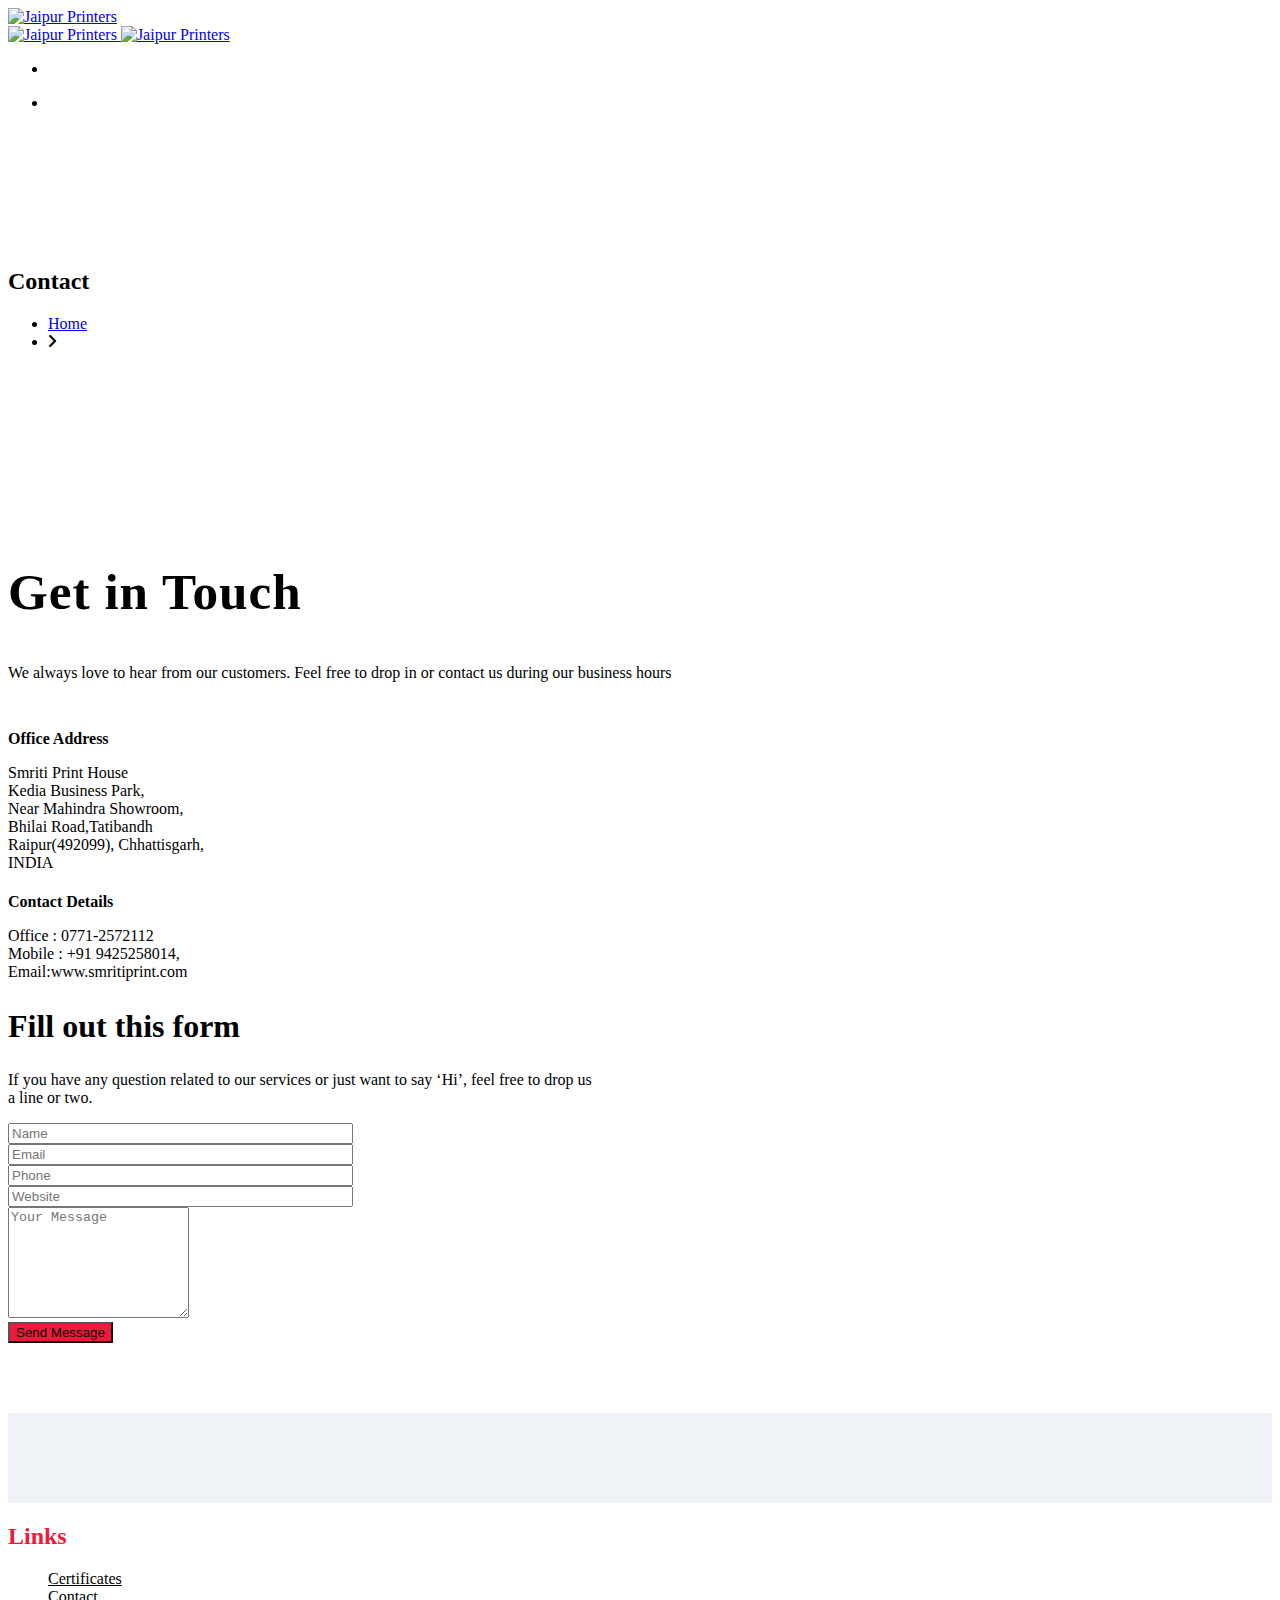
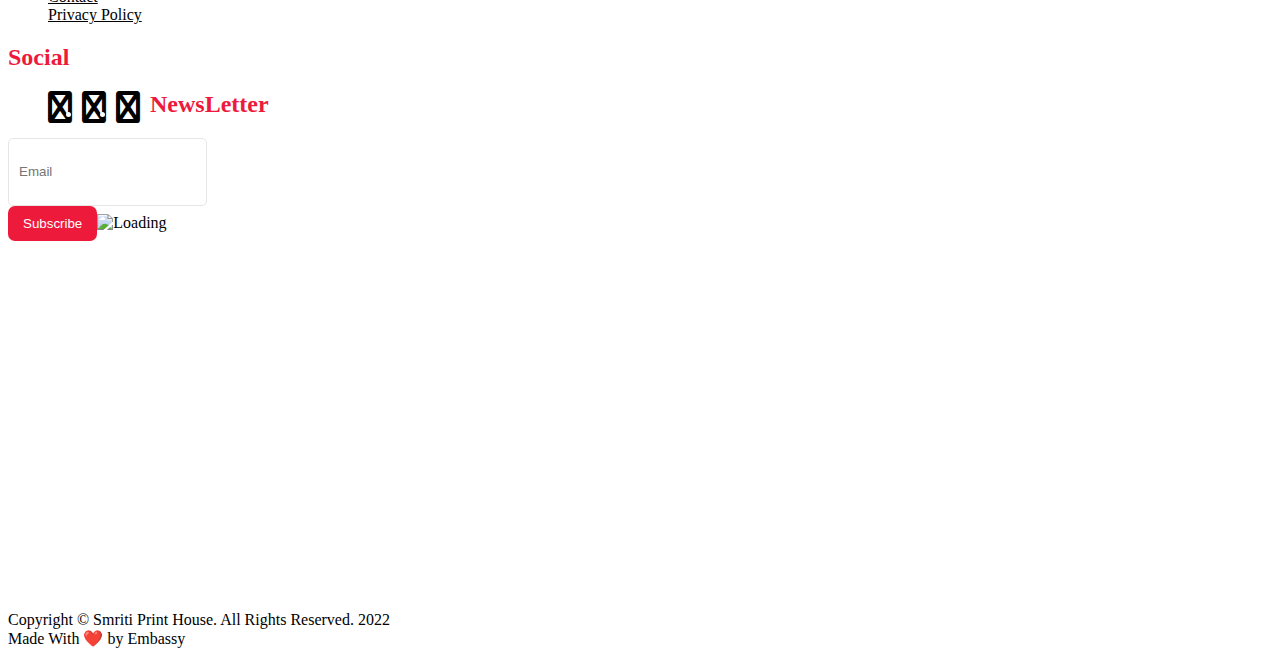
==== contact.html @ 8cc36809 "first commit" ====
<!DOCTYPE html>

<html lang="en-US">
  <head>
    <meta charset="UTF-8" />
    <meta name="viewport" content="width=device-width, initial-scale=1" />
    <link rel="profile" href="http://gmpg.org/xfn/11" />
    <link rel="pingback" href="https://www.jaipurprinters.com/xmlrpc.php" />
    <link
      href="https://fonts.googleapis.com/css2?family=Lato:wght@400;700;900&display=swap"
      rel="stylesheet"
    />
    <title>Contact | Smriti print House</title>
    <meta name="robots" content="max-image-preview:large" />
    <link rel="dns-prefetch" href="//www.googletagmanager.com" />
    <link rel="dns-prefetch" href="//www.google.com" />
    <link rel="dns-prefetch" href="//fonts.googleapis.com" />
    <link rel="dns-prefetch" href="//s.w.org" />
     <link rel="stylesheet" href="https://cdnjs.cloudflare.com/ajax/libs/font-awesome/6.0.0/css/all.min.css"
    integrity="sha512-9usAa10IRO0HhonpyAIVpjrylPvoDwiPUiKdWk5t3PyolY1cOd4DSE0Ga+ri4AuTroPR5aQvXU9xC6qOPnzFeg=="
    crossorigin="anonymous" referrerpolicy="no-referrer" />
    <link
      rel="alternate"
      type="application/rss+xml"
      title="Jaipur Printers &raquo; Feed"
      href="https://www.jaipurprinters.com/feed/"
    />
    <link
      rel="alternate"
      type="application/rss+xml"
      title="Jaipur Printers &raquo; Comments Feed"
      href="https://www.jaipurprinters.com/comments/feed/"
    />
    <script type="text/javascript">
      window._wpemojiSettings = {
        baseUrl: 'https:\/\/s.w.org\/images\/core\/emoji\/13.1.0\/72x72\/',
        ext: '.png',
        svgUrl: 'https:\/\/s.w.org\/images\/core\/emoji\/13.1.0\/svg\/',
        svgExt: '.svg',
        source: {
          concatemoji:
            'https:\/\/www.jaipurprinters.com\/wp-includes\/js\/wp-emoji-release.min.js?ver=5.8.3',
        },
      }
      !(function (e, a, t) {
        var n,
          r,
          o,
          i = a.createElement('canvas'),
          p = i.getContext && i.getContext('2d')
        function s(e, t) {
          var a = String.fromCharCode
          p.clearRect(0, 0, i.width, i.height),
            p.fillText(a.apply(this, e), 0, 0)
          e = i.toDataURL()
          return (
            p.clearRect(0, 0, i.width, i.height),
            p.fillText(a.apply(this, t), 0, 0),
            e === i.toDataURL()
          )
        }
        function c(e) {
          var t = a.createElement('script')
          ;(t.src = e),
            (t.defer = t.type = 'text/javascript'),
            a.getElementsByTagName('head')[0].appendChild(t)
        }
        for (
          o = Array('flag', 'emoji'),
            t.supports = { everything: !0, everythingExceptFlag: !0 },
            r = 0;
          r < o.length;
          r++
        )
          (t.supports[o[r]] = (function (e) {
            if (!p || !p.fillText) return !1
            switch (
              ((p.textBaseline = 'top'), (p.font = '600 32px Arial'), e)
            ) {
              case 'flag':
                return s(
                  [127987, 65039, 8205, 9895, 65039],
                  [127987, 65039, 8203, 9895, 65039]
                )
                  ? !1
                  : !s(
                      [55356, 56826, 55356, 56819],
                      [55356, 56826, 8203, 55356, 56819]
                    ) &&
                      !s(
                        [
                          55356, 57332, 56128, 56423, 56128, 56418, 56128,
                          56421, 56128, 56430, 56128, 56423, 56128, 56447,
                        ],
                        [
                          55356, 57332, 8203, 56128, 56423, 8203, 56128, 56418,
                          8203, 56128, 56421, 8203, 56128, 56430, 8203, 56128,
                          56423, 8203, 56128, 56447,
                        ]
                      )
              case 'emoji':
                return !s(
                  [10084, 65039, 8205, 55357, 56613],
                  [10084, 65039, 8203, 55357, 56613]
                )
            }
            return !1
          })(o[r])),
            (t.supports.everything = t.supports.everything && t.supports[o[r]]),
            'flag' !== o[r] &&
              (t.supports.everythingExceptFlag =
                t.supports.everythingExceptFlag && t.supports[o[r]])
        ;(t.supports.everythingExceptFlag =
          t.supports.everythingExceptFlag && !t.supports.flag),
          (t.DOMReady = !1),
          (t.readyCallback = function () {
            t.DOMReady = !0
          }),
          t.supports.everything ||
            ((n = function () {
              t.readyCallback()
            }),
            a.addEventListener
              ? (a.addEventListener('DOMContentLoaded', n, !1),
                e.addEventListener('load', n, !1))
              : (e.attachEvent('onload', n),
                a.attachEvent('onreadystatechange', function () {
                  'complete' === a.readyState && t.readyCallback()
                })),
            (n = t.source || {}).concatemoji
              ? c(n.concatemoji)
              : n.wpemoji && n.twemoji && (c(n.twemoji), c(n.wpemoji)))
      })(window, document, window._wpemojiSettings)
    </script>
    <style type="text/css">
      img.wp-smiley,
      img.emoji {
        display: inline !important;
        border: none !important;
        box-shadow: none !important;
        height: 1em !important;
        width: 1em !important;
        margin: 0 0.07em !important;
        vertical-align: -0.1em !important;
        background: none !important;
        padding: 0 !important;
      }
    </style>
    <link
      rel="stylesheet"
      id="wp-block-library-css"
      href="https://www.jaipurprinters.com/wp-includes/css/dist/block-library/style.min.css?ver=5.8.3"
      type="text/css"
      media="all"
    />
    <link
      rel="stylesheet"
      id="cp_timeline-cgb-style-css-css"
      href="https://www.jaipurprinters.com/wp-content/plugins/cool-timeline/includes/cool-timeline-block/dist/blocks.style.build.css"
      type="text/css"
      media="all"
    />
    <style id="extendify-utilities-inline-css" type="text/css">
      .ext-absolute {
        position: absolute !important;
      }
      .ext-relative {
        position: relative !important;
      }
      .ext-top-base {
        top: var(--wp--style--block-gap, 1.75rem) !important;
      }
      .ext-top-lg {
        top: var(--extendify--spacing--large) !important;
      }
      .ext--top-base {
        top: calc(var(--wp--style--block-gap, 1.75rem) * -1) !important;
      }
      .ext--top-lg {
        top: calc(var(--extendify--spacing--large) * -1) !important;
      }
      .ext-right-base {
        right: var(--wp--style--block-gap, 1.75rem) !important;
      }
      .ext-right-lg {
        right: var(--extendify--spacing--large) !important;
      }
      .ext--right-base {
        right: calc(var(--wp--style--block-gap, 1.75rem) * -1) !important;
      }
      .ext--right-lg {
        right: calc(var(--extendify--spacing--large) * -1) !important;
      }
      .ext-bottom-base {
        bottom: var(--wp--style--block-gap, 1.75rem) !important;
      }
      .ext-bottom-lg {
        bottom: var(--extendify--spacing--large) !important;
      }
      .ext--bottom-base {
        bottom: calc(var(--wp--style--block-gap, 1.75rem) * -1) !important;
      }
      .ext--bottom-lg {
        bottom: calc(var(--extendify--spacing--large) * -1) !important;
      }
      .ext-left-base {
        left: var(--wp--style--block-gap, 1.75rem) !important;
      }
      .ext-left-lg {
        left: var(--extendify--spacing--large) !important;
      }
      .ext--left-base {
        left: calc(var(--wp--style--block-gap, 1.75rem) * -1) !important;
      }
      .ext--left-lg {
        left: calc(var(--extendify--spacing--large) * -1) !important;
      }
      .ext-order-1 {
        order: 1 !important;
      }
      .ext-order-2 {
        order: 2 !important;
      }
      .ext-col-auto {
        grid-column: auto !important;
      }
      .ext-col-span-1 {
        grid-column: span 1 / span 1 !important;
      }
      .ext-col-span-2 {
        grid-column: span 2 / span 2 !important;
      }
      .ext-col-span-3 {
        grid-column: span 3 / span 3 !important;
      }
      .ext-col-span-4 {
        grid-column: span 4 / span 4 !important;
      }
      .ext-col-span-5 {
        grid-column: span 5 / span 5 !important;
      }
      .ext-col-span-6 {
        grid-column: span 6 / span 6 !important;
      }
      .ext-col-span-7 {
        grid-column: span 7 / span 7 !important;
      }
      .ext-col-span-8 {
        grid-column: span 8 / span 8 !important;
      }
      .ext-col-span-9 {
        grid-column: span 9 / span 9 !important;
      }
      .ext-col-span-10 {
        grid-column: span 10 / span 10 !important;
      }
      .ext-col-span-11 {
        grid-column: span 11 / span 11 !important;
      }
      .ext-col-span-12 {
        grid-column: span 12 / span 12 !important;
      }
      .ext-col-span-full {
        grid-column: 1/-1 !important;
      }
      .ext-col-start-1 {
        grid-column-start: 1 !important;
      }
      .ext-col-start-2 {
        grid-column-start: 2 !important;
      }
      .ext-col-start-3 {
        grid-column-start: 3 !important;
      }
      .ext-col-start-4 {
        grid-column-start: 4 !important;
      }
      .ext-col-start-5 {
        grid-column-start: 5 !important;
      }
      .ext-col-start-6 {
        grid-column-start: 6 !important;
      }
      .ext-col-start-7 {
        grid-column-start: 7 !important;
      }
      .ext-col-start-8 {
        grid-column-start: 8 !important;
      }
      .ext-col-start-9 {
        grid-column-start: 9 !important;
      }
      .ext-col-start-10 {
        grid-column-start: 10 !important;
      }
      .ext-col-start-11 {
        grid-column-start: 11 !important;
      }
      .ext-col-start-12 {
        grid-column-start: 12 !important;
      }
      .ext-col-start-13 {
        grid-column-start: 13 !important;
      }
      .ext-col-start-auto {
        grid-column-start: auto !important;
      }
      .ext-col-end-1 {
        grid-column-end: 1 !important;
      }
      .ext-col-end-2 {
        grid-column-end: 2 !important;
      }
      .ext-col-end-3 {
        grid-column-end: 3 !important;
      }
      .ext-col-end-4 {
        grid-column-end: 4 !important;
      }
      .ext-col-end-5 {
        grid-column-end: 5 !important;
      }
      .ext-col-end-6 {
        grid-column-end: 6 !important;
      }
      .ext-col-end-7 {
        grid-column-end: 7 !important;
      }
      .ext-col-end-8 {
        grid-column-end: 8 !important;
      }
      .ext-col-end-9 {
        grid-column-end: 9 !important;
      }
      .ext-col-end-10 {
        grid-column-end: 10 !important;
      }
      .ext-col-end-11 {
        grid-column-end: 11 !important;
      }
      .ext-col-end-12 {
        grid-column-end: 12 !important;
      }
      .ext-col-end-13 {
        grid-column-end: 13 !important;
      }
      .ext-col-end-auto {
        grid-column-end: auto !important;
      }
      .ext-row-auto {
        grid-row: auto !important;
      }
      .ext-row-span-1 {
        grid-row: span 1 / span 1 !important;
      }
      .ext-row-span-2 {
        grid-row: span 2 / span 2 !important;
      }
      .ext-row-span-3 {
        grid-row: span 3 / span 3 !important;
      }
      .ext-row-span-4 {
        grid-row: span 4 / span 4 !important;
      }
      .ext-row-span-5 {
        grid-row: span 5 / span 5 !important;
      }
      .ext-row-span-6 {
        grid-row: span 6 / span 6 !important;
      }
      .ext-row-span-full {
        grid-row: 1/-1 !important;
      }
      .ext-row-start-1 {
        grid-row-start: 1 !important;
      }
      .ext-row-start-2 {
        grid-row-start: 2 !important;
      }
      .ext-row-start-3 {
        grid-row-start: 3 !important;
      }
      .ext-row-start-4 {
        grid-row-start: 4 !important;
      }
      .ext-row-start-5 {
        grid-row-start: 5 !important;
      }
      .ext-row-start-6 {
        grid-row-start: 6 !important;
      }
      .ext-row-start-7 {
        grid-row-start: 7 !important;
      }
      .ext-row-start-auto {
        grid-row-start: auto !important;
      }
      .ext-row-end-1 {
        grid-row-end: 1 !important;
      }
      .ext-row-end-2 {
        grid-row-end: 2 !important;
      }
      .ext-row-end-3 {
        grid-row-end: 3 !important;
      }
      .ext-row-end-4 {
        grid-row-end: 4 !important;
      }
      .ext-row-end-5 {
        grid-row-end: 5 !important;
      }
      .ext-row-end-6 {
        grid-row-end: 6 !important;
      }
      .ext-row-end-7 {
        grid-row-end: 7 !important;
      }
      .ext-row-end-auto {
        grid-row-end: auto !important;
      }
      .ext-m-0:not([style*='margin']) {
        margin: 0 !important;
      }
      .ext-m-auto:not([style*='margin']) {
        margin: auto !important;
      }
      .ext-m-base:not([style*='margin']) {
        margin: var(--wp--style--block-gap, 1.75rem) !important;
      }
      .ext-m-lg:not([style*='margin']) {
        margin: var(--extendify--spacing--large) !important;
      }
      .ext--m-base:not([style*='margin']) {
        margin: calc(var(--wp--style--block-gap, 1.75rem) * -1) !important;
      }
      .ext--m-lg:not([style*='margin']) {
        margin: calc(var(--extendify--spacing--large) * -1) !important;
      }
      .ext-mx-0:not([style*='margin']) {
        margin-left: 0 !important;
        margin-right: 0 !important;
      }
      .ext-mx-auto:not([style*='margin']) {
        margin-left: auto !important;
        margin-right: auto !important;
      }
      .ext-mx-base:not([style*='margin']) {
        margin-left: var(--wp--style--block-gap, 1.75rem) !important;
        margin-right: var(--wp--style--block-gap, 1.75rem) !important;
      }
      .ext-mx-lg:not([style*='margin']) {
        margin-left: var(--extendify--spacing--large) !important;
        margin-right: var(--extendify--spacing--large) !important;
      }
      .ext--mx-base:not([style*='margin']) {
        margin-left: calc(var(--wp--style--block-gap, 1.75rem) * -1) !important;
        margin-right: calc(
          var(--wp--style--block-gap, 1.75rem) * -1
        ) !important;
      }
      .ext--mx-lg:not([style*='margin']) {
        margin-left: calc(var(--extendify--spacing--large) * -1) !important;
        margin-right: calc(var(--extendify--spacing--large) * -1) !important;
      }
      .ext-my-0:not([style*='margin']) {
        margin-bottom: 0 !important;
        margin-top: 0 !important;
      }
      .ext-my-auto:not([style*='margin']) {
        margin-bottom: auto !important;
        margin-top: auto !important;
      }
      .ext-my-base:not([style*='margin']) {
        margin-bottom: var(--wp--style--block-gap, 1.75rem) !important;
        margin-top: var(--wp--style--block-gap, 1.75rem) !important;
      }
      .ext-my-lg:not([style*='margin']) {
        margin-bottom: var(--extendify--spacing--large) !important;
        margin-top: var(--extendify--spacing--large) !important;
      }
      .ext--my-base:not([style*='margin']) {
        margin-bottom: calc(
          var(--wp--style--block-gap, 1.75rem) * -1
        ) !important;
        margin-top: calc(var(--wp--style--block-gap, 1.75rem) * -1) !important;
      }
      .ext--my-lg:not([style*='margin']) {
        margin-bottom: calc(var(--extendify--spacing--large) * -1) !important;
        margin-top: calc(var(--extendify--spacing--large) * -1) !important;
      }
      .ext-mt-0:not([style*='margin']) {
        margin-top: 0 !important;
      }
      .ext-mt-auto:not([style*='margin']) {
        margin-top: auto !important;
      }
      .ext-mt-base:not([style*='margin']) {
        margin-top: var(--wp--style--block-gap, 1.75rem) !important;
      }
      .ext-mt-lg:not([style*='margin']) {
        margin-top: var(--extendify--spacing--large) !important;
      }
      .ext--mt-base:not([style*='margin']) {
        margin-top: calc(var(--wp--style--block-gap, 1.75rem) * -1) !important;
      }
      .ext--mt-lg:not([style*='margin']) {
        margin-top: calc(var(--extendify--spacing--large) * -1) !important;
      }
      .ext-mr-0:not([style*='margin']) {
        margin-right: 0 !important;
      }
      .ext-mr-auto:not([style*='margin']) {
        margin-right: auto !important;
      }
      .ext-mr-base:not([style*='margin']) {
        margin-right: var(--wp--style--block-gap, 1.75rem) !important;
      }
      .ext-mr-lg:not([style*='margin']) {
        margin-right: var(--extendify--spacing--large) !important;
      }
      .ext--mr-base:not([style*='margin']) {
        margin-right: calc(
          var(--wp--style--block-gap, 1.75rem) * -1
        ) !important;
      }
      .ext--mr-lg:not([style*='margin']) {
        margin-right: calc(var(--extendify--spacing--large) * -1) !important;
      }
      .ext-mb-0:not([style*='margin']) {
        margin-bottom: 0 !important;
      }
      .ext-mb-auto:not([style*='margin']) {
        margin-bottom: auto !important;
      }
      .ext-mb-base:not([style*='margin']) {
        margin-bottom: var(--wp--style--block-gap, 1.75rem) !important;
      }
      .ext-mb-lg:not([style*='margin']) {
        margin-bottom: var(--extendify--spacing--large) !important;
      }
      .ext--mb-base:not([style*='margin']) {
        margin-bottom: calc(
          var(--wp--style--block-gap, 1.75rem) * -1
        ) !important;
      }
      .ext--mb-lg:not([style*='margin']) {
        margin-bottom: calc(var(--extendify--spacing--large) * -1) !important;
      }
      .ext-ml-0:not([style*='margin']) {
        margin-left: 0 !important;
      }
      .ext-ml-auto:not([style*='margin']) {
        margin-left: auto !important;
      }
      .ext-ml-base:not([style*='margin']) {
        margin-left: var(--wp--style--block-gap, 1.75rem) !important;
      }
      .ext-ml-lg:not([style*='margin']) {
        margin-left: var(--extendify--spacing--large) !important;
      }
      .ext--ml-base:not([style*='margin']) {
        margin-left: calc(var(--wp--style--block-gap, 1.75rem) * -1) !important;
      }
      .ext--ml-lg:not([style*='margin']) {
        margin-left: calc(var(--extendify--spacing--large) * -1) !important;
      }
      .ext-block {
        display: block !important;
      }
      .ext-inline-block {
        display: inline-block !important;
      }
      .ext-inline {
        display: inline !important;
      }
      .ext-flex {
        display: flex !important;
      }
      .ext-inline-flex {
        display: inline-flex !important;
      }
      .ext-grid {
        display: grid !important;
      }
      .ext-inline-grid {
        display: inline-grid !important;
      }
      .ext-hidden {
        display: none !important;
      }
      .ext-w-auto {
        width: auto !important;
      }
      .ext-w-full {
        width: 100% !important;
      }
      .ext-max-w-full {
        max-width: 100% !important;
      }
      .ext-flex-1 {
        flex: 1 1 0% !important;
      }
      .ext-flex-auto {
        flex: 1 1 auto !important;
      }
      .ext-flex-initial {
        flex: 0 1 auto !important;
      }
      .ext-flex-none {
        flex: none !important;
      }
      .ext-flex-shrink-0 {
        flex-shrink: 0 !important;
      }
      .ext-flex-shrink {
        flex-shrink: 1 !important;
      }
      .ext-flex-grow-0 {
        flex-grow: 0 !important;
      }
      .ext-flex-grow {
        flex-grow: 1 !important;
      }
      .ext-list-none {
        list-style-type: none !important;
      }
      .ext-grid-cols-1 {
        grid-template-columns: repeat(1, minmax(0, 1fr)) !important;
      }
      .ext-grid-cols-2 {
        grid-template-columns: repeat(2, minmax(0, 1fr)) !important;
      }
      .ext-grid-cols-3 {
        grid-template-columns: repeat(3, minmax(0, 1fr)) !important;
      }
      .ext-grid-cols-4 {
        grid-template-columns: repeat(4, minmax(0, 1fr)) !important;
      }
      .ext-grid-cols-5 {
        grid-template-columns: repeat(5, minmax(0, 1fr)) !important;
      }
      .ext-grid-cols-6 {
        grid-template-columns: repeat(6, minmax(0, 1fr)) !important;
      }
      .ext-grid-cols-7 {
        grid-template-columns: repeat(7, minmax(0, 1fr)) !important;
      }
      .ext-grid-cols-8 {
        grid-template-columns: repeat(8, minmax(0, 1fr)) !important;
      }
      .ext-grid-cols-9 {
        grid-template-columns: repeat(9, minmax(0, 1fr)) !important;
      }
      .ext-grid-cols-10 {
        grid-template-columns: repeat(10, minmax(0, 1fr)) !important;
      }
      .ext-grid-cols-11 {
        grid-template-columns: repeat(11, minmax(0, 1fr)) !important;
      }
      .ext-grid-cols-12 {
        grid-template-columns: repeat(12, minmax(0, 1fr)) !important;
      }
      .ext-grid-cols-none {
        grid-template-columns: none !important;
      }
      .ext-grid-rows-1 {
        grid-template-rows: repeat(1, minmax(0, 1fr)) !important;
      }
      .ext-grid-rows-2 {
        grid-template-rows: repeat(2, minmax(0, 1fr)) !important;
      }
      .ext-grid-rows-3 {
        grid-template-rows: repeat(3, minmax(0, 1fr)) !important;
      }
      .ext-grid-rows-4 {
        grid-template-rows: repeat(4, minmax(0, 1fr)) !important;
      }
      .ext-grid-rows-5 {
        grid-template-rows: repeat(5, minmax(0, 1fr)) !important;
      }
      .ext-grid-rows-6 {
        grid-template-rows: repeat(6, minmax(0, 1fr)) !important;
      }
      .ext-grid-rows-none {
        grid-template-rows: none !important;
      }
      .ext-flex-row {
        flex-direction: row !important;
      }
      .ext-flex-row-reverse {
        flex-direction: row-reverse !important;
      }
      .ext-flex-col {
        flex-direction: column !important;
      }
      .ext-flex-col-reverse {
        flex-direction: column-reverse !important;
      }
      .ext-flex-wrap {
        flex-wrap: wrap !important;
      }
      .ext-flex-wrap-reverse {
        flex-wrap: wrap-reverse !important;
      }
      .ext-flex-nowrap {
        flex-wrap: nowrap !important;
      }
      .ext-items-start {
        align-items: flex-start !important;
      }
      .ext-items-end {
        align-items: flex-end !important;
      }
      .ext-items-center {
        align-items: center !important;
      }
      .ext-items-baseline {
        align-items: baseline !important;
      }
      .ext-items-stretch {
        align-items: stretch !important;
      }
      .ext-justify-start {
        justify-content: flex-start !important;
      }
      .ext-justify-end {
        justify-content: flex-end !important;
      }
      .ext-justify-center {
        justify-content: center !important;
      }
      .ext-justify-between {
        justify-content: space-between !important;
      }
      .ext-justify-around {
        justify-content: space-around !important;
      }
      .ext-justify-evenly {
        justify-content: space-evenly !important;
      }
      .ext-justify-items-start {
        justify-items: start !important;
      }
      .ext-justify-items-end {
        justify-items: end !important;
      }
      .ext-justify-items-center {
        justify-items: center !important;
      }
      .ext-justify-items-stretch {
        justify-items: stretch !important;
      }
      .ext-gap-0 {
        gap: 0 !important;
      }
      .ext-gap-base {
        gap: var(--wp--style--block-gap, 1.75rem) !important;
      }
      .ext-gap-lg {
        gap: var(--extendify--spacing--large) !important;
      }
      .ext-gap-x-0 {
        -moz-column-gap: 0 !important;
        column-gap: 0 !important;
      }
      .ext-gap-x-base {
        -moz-column-gap: var(--wp--style--block-gap, 1.75rem) !important;
        column-gap: var(--wp--style--block-gap, 1.75rem) !important;
      }
      .ext-gap-x-lg {
        -moz-column-gap: var(--extendify--spacing--large) !important;
        column-gap: var(--extendify--spacing--large) !important;
      }
      .ext-gap-y-0 {
        row-gap: 0 !important;
      }
      .ext-gap-y-base {
        row-gap: var(--wp--style--block-gap, 1.75rem) !important;
      }
      .ext-gap-y-lg {
        row-gap: var(--extendify--spacing--large) !important;
      }
      .ext-justify-self-auto {
        justify-self: auto !important;
      }
      .ext-justify-self-start {
        justify-self: start !important;
      }
      .ext-justify-self-end {
        justify-self: end !important;
      }
      .ext-justify-self-center {
        justify-self: center !important;
      }
      .ext-justify-self-stretch {
        justify-self: stretch !important;
      }
      .ext-rounded-none {
        border-radius: 0 !important;
      }
      .ext-rounded-full {
        border-radius: 9999px !important;
      }
      .ext-rounded-t-none {
        border-top-left-radius: 0 !important;
        border-top-right-radius: 0 !important;
      }
      .ext-rounded-t-full {
        border-top-left-radius: 9999px !important;
        border-top-right-radius: 9999px !important;
      }
      .ext-rounded-r-none {
        border-bottom-right-radius: 0 !important;
        border-top-right-radius: 0 !important;
      }
      .ext-rounded-r-full {
        border-bottom-right-radius: 9999px !important;
        border-top-right-radius: 9999px !important;
      }
      .ext-rounded-b-none {
        border-bottom-left-radius: 0 !important;
        border-bottom-right-radius: 0 !important;
      }
      .ext-rounded-b-full {
        border-bottom-left-radius: 9999px !important;
        border-bottom-right-radius: 9999px !important;
      }
      .ext-rounded-l-none {
        border-bottom-left-radius: 0 !important;
        border-top-left-radius: 0 !important;
      }
      .ext-rounded-l-full {
        border-bottom-left-radius: 9999px !important;
        border-top-left-radius: 9999px !important;
      }
      .ext-rounded-tl-none {
        border-top-left-radius: 0 !important;
      }
      .ext-rounded-tl-full {
        border-top-left-radius: 9999px !important;
      }
      .ext-rounded-tr-none {
        border-top-right-radius: 0 !important;
      }
      .ext-rounded-tr-full {
        border-top-right-radius: 9999px !important;
      }
      .ext-rounded-br-none {
        border-bottom-right-radius: 0 !important;
      }
      .ext-rounded-br-full {
        border-bottom-right-radius: 9999px !important;
      }
      .ext-rounded-bl-none {
        border-bottom-left-radius: 0 !important;
      }
      .ext-rounded-bl-full {
        border-bottom-left-radius: 9999px !important;
      }
      .ext-border-0 {
        border-width: 0 !important;
      }
      .ext-border-t-0 {
        border-top-width: 0 !important;
      }
      .ext-border-r-0 {
        border-right-width: 0 !important;
      }
      .ext-border-b-0 {
        border-bottom-width: 0 !important;
      }
      .ext-border-l-0 {
        border-left-width: 0 !important;
      }
      .ext-p-0:not([style*='padding']) {
        padding: 0 !important;
      }
      .ext-p-base:not([style*='padding']) {
        padding: var(--wp--style--block-gap, 1.75rem) !important;
      }
      .ext-p-lg:not([style*='padding']) {
        padding: var(--extendify--spacing--large) !important;
      }
      .ext-px-0:not([style*='padding']) {
        padding-left: 0 !important;
        padding-right: 0 !important;
      }
      .ext-px-base:not([style*='padding']) {
        padding-left: var(--wp--style--block-gap, 1.75rem) !important;
        padding-right: var(--wp--style--block-gap, 1.75rem) !important;
      }
      .ext-px-lg:not([style*='padding']) {
        padding-left: var(--extendify--spacing--large) !important;
        padding-right: var(--extendify--spacing--large) !important;
      }
      .ext-py-0:not([style*='padding']) {
        padding-bottom: 0 !important;
        padding-top: 0 !important;
      }
      .ext-py-base:not([style*='padding']) {
        padding-bottom: var(--wp--style--block-gap, 1.75rem) !important;
        padding-top: var(--wp--style--block-gap, 1.75rem) !important;
      }
      .ext-py-lg:not([style*='padding']) {
        padding-bottom: var(--extendify--spacing--large) !important;
        padding-top: var(--extendify--spacing--large) !important;
      }
      .ext-pt-0:not([style*='padding']) {
        padding-top: 0 !important;
      }
      .ext-pt-base:not([style*='padding']) {
        padding-top: var(--wp--style--block-gap, 1.75rem) !important;
      }
      .ext-pt-lg:not([style*='padding']) {
        padding-top: var(--extendify--spacing--large) !important;
      }
      .ext-pr-0:not([style*='padding']) {
        padding-right: 0 !important;
      }
      .ext-pr-base:not([style*='padding']) {
        padding-right: var(--wp--style--block-gap, 1.75rem) !important;
      }
      .ext-pr-lg:not([style*='padding']) {
        padding-right: var(--extendify--spacing--large) !important;
      }
      .ext-pb-0:not([style*='padding']) {
        padding-bottom: 0 !important;
      }
      .ext-pb-base:not([style*='padding']) {
        padding-bottom: var(--wp--style--block-gap, 1.75rem) !important;
      }
      .ext-pb-lg:not([style*='padding']) {
        padding-bottom: var(--extendify--spacing--large) !important;
      }
      .ext-pl-0:not([style*='padding']) {
        padding-left: 0 !important;
      }
      .ext-pl-base:not([style*='padding']) {
        padding-left: var(--wp--style--block-gap, 1.75rem) !important;
      }
      .ext-pl-lg:not([style*='padding']) {
        padding-left: var(--extendify--spacing--large) !important;
      }
      .ext-text-left {
        text-align: left !important;
      }
      .ext-text-center {
        text-align: center !important;
      }
      .ext-text-right {
        text-align: right !important;
      }
      .ext-leading-none {
        line-height: 1 !important;
      }
      .ext-leading-tight {
        line-height: 1.25 !important;
      }
      .ext-leading-snug {
        line-height: 1.375 !important;
      }
      .ext-leading-normal {
        line-height: 1.5 !important;
      }
      .ext-leading-relaxed {
        line-height: 1.625 !important;
      }
      .ext-leading-loose {
        line-height: 2 !important;
      }
      .clip-path--rhombus img {
        -webkit-clip-path: polygon(15% 6%, 80% 29%, 84% 93%, 23% 69%);
        clip-path: polygon(15% 6%, 80% 29%, 84% 93%, 23% 69%);
      }
      .clip-path--diamond img {
        -webkit-clip-path: polygon(5% 29%, 60% 2%, 91% 64%, 36% 89%);
        clip-path: polygon(5% 29%, 60% 2%, 91% 64%, 36% 89%);
      }
      .clip-path--rhombus-alt img {
        -webkit-clip-path: polygon(14% 9%, 85% 24%, 91% 89%, 19% 76%);
        clip-path: polygon(14% 9%, 85% 24%, 91% 89%, 19% 76%);
      }
      .wp-block-columns[class*='fullwidth-cols'] {
        margin-bottom: unset;
      }
      .wp-block-column.editor\:pointer-events-none {
        margin-bottom: 0 !important;
        margin-top: 0 !important;
      }
      .is-root-container.block-editor-block-list__layout
        > [data-align='full']:not(:first-of-type)
        > .wp-block-column.editor\:pointer-events-none,
      .is-root-container.block-editor-block-list__layout
        > [data-align='wide']
        > .wp-block-column.editor\:pointer-events-none {
        margin-top: calc(var(--wp--style--block-gap, 28px) * -1) !important;
      }
      .ext .wp-block-columns .wp-block-column[style*='padding'] {
        padding-left: 0 !important;
        padding-right: 0 !important;
      }
      .ext
        .wp-block-columns
        + .wp-block-columns:not([class*='mt-']):not([class*='my-']):not([style*='margin']) {
        margin-top: 0 !important;
      }
      [class*='fullwidth-cols'] .wp-block-column:first-child,
      [class*='fullwidth-cols'] .wp-block-group:first-child {
        margin-top: 0;
      }
      [class*='fullwidth-cols'] .wp-block-column:last-child,
      [class*='fullwidth-cols'] .wp-block-group:last-child {
        margin-bottom: 0;
      }
      [class*='fullwidth-cols'] .wp-block-column:first-child > *,
      [class*='fullwidth-cols'] .wp-block-column > :first-child {
        margin-top: 0;
      }
      .ext .is-not-stacked-on-mobile .wp-block-column,
      [class*='fullwidth-cols'] .wp-block-column > :last-child {
        margin-bottom: 0;
      }
      .wp-block-columns[class*='fullwidth-cols']:not(.is-not-stacked-on-mobile)
        > .wp-block-column:not(:last-child) {
        margin-bottom: var(--wp--style--block-gap, 1.75rem);
      }
      @media (min-width: 782px) {
        .wp-block-columns[class*='fullwidth-cols']:not(.is-not-stacked-on-mobile)
          > .wp-block-column:not(:last-child) {
          margin-bottom: 0;
        }
      }
      .wp-block-columns[class*='fullwidth-cols'].is-not-stacked-on-mobile
        > .wp-block-column {
        margin-bottom: 0 !important;
      }
      @media (min-width: 600px) and (max-width: 781px) {
        .wp-block-columns[class*='fullwidth-cols']:not(.is-not-stacked-on-mobile)
          > .wp-block-column:nth-child(2n) {
          margin-left: var(--wp--style--block-gap, 2em);
        }
      }
      @media (max-width: 781px) {
        .tablet\:fullwidth-cols.wp-block-columns:not(.is-not-stacked-on-mobile) {
          flex-wrap: wrap;
        }
        .tablet\:fullwidth-cols.wp-block-columns:not(.is-not-stacked-on-mobile)
          > .wp-block-column,
        .tablet\:fullwidth-cols.wp-block-columns:not(.is-not-stacked-on-mobile)
          > .wp-block-column:not([style*='margin']) {
          margin-left: 0 !important;
        }
        .tablet\:fullwidth-cols.wp-block-columns:not(.is-not-stacked-on-mobile)
          > .wp-block-column {
          flex-basis: 100% !important;
        }
      }
      @media (max-width: 1079px) {
        .desktop\:fullwidth-cols.wp-block-columns:not(.is-not-stacked-on-mobile) {
          flex-wrap: wrap;
        }
        .desktop\:fullwidth-cols.wp-block-columns:not(.is-not-stacked-on-mobile)
          > .wp-block-column,
        .desktop\:fullwidth-cols.wp-block-columns:not(.is-not-stacked-on-mobile)
          > .wp-block-column:not([style*='margin']) {
          margin-left: 0 !important;
        }
        .desktop\:fullwidth-cols.wp-block-columns:not(.is-not-stacked-on-mobile)
          > .wp-block-column {
          flex-basis: 100% !important;
        }
        .desktop\:fullwidth-cols.wp-block-columns:not(.is-not-stacked-on-mobile)
          > .wp-block-column:not(:last-child) {
          margin-bottom: var(--wp--style--block-gap, 1.75rem) !important;
        }
      }
      .direction-rtl {
        direction: rtl;
      }
      .direction-ltr {
        direction: ltr;
      }
      .is-style-inline-list {
        padding-left: 0 !important;
      }
      .is-style-inline-list li {
        list-style-type: none !important;
      }
      @media (min-width: 782px) {
        .is-style-inline-list li {
          display: inline !important;
          margin-right: var(--wp--style--block-gap, 1.75rem) !important;
        }
      }
      @media (min-width: 782px) {
        .is-style-inline-list li:first-child {
          margin-left: 0 !important;
        }
      }
      @media (min-width: 782px) {
        .is-style-inline-list li:last-child {
          margin-right: 0 !important;
        }
      }
      .bring-to-front {
        position: relative;
        z-index: 10;
      }
      .text-stroke {
        -webkit-text-stroke-color: var(--wp--preset--color--background);
      }
      .text-stroke,
      .text-stroke--primary {
        -webkit-text-stroke-width: var(
          --wp--custom--typography--text-stroke-width,
          2px
        );
      }
      .text-stroke--primary {
        -webkit-text-stroke-color: var(--wp--preset--color--primary);
      }
      .text-stroke--secondary {
        -webkit-text-stroke-width: var(
          --wp--custom--typography--text-stroke-width,
          2px
        );
        -webkit-text-stroke-color: var(--wp--preset--color--secondary);
      }
      .editor\:no-caption .block-editor-rich-text__editable {
        display: none !important;
      }
      .editor\:no-inserter
        .wp-block-column:not(.is-selected)
        > .block-list-appender,
      .editor\:no-inserter
        .wp-block-cover__inner-container
        > .block-list-appender,
      .editor\:no-inserter
        .wp-block-group__inner-container
        > .block-list-appender,
      .editor\:no-inserter > .block-list-appender {
        display: none;
      }
      .editor\:no-resize .components-resizable-box__handle,
      .editor\:no-resize .components-resizable-box__handle:after,
      .editor\:no-resize .components-resizable-box__side-handle:before {
        display: none;
        pointer-events: none;
      }
      .editor\:no-resize .components-resizable-box__container {
        display: block;
      }
      .editor\:pointer-events-none {
        pointer-events: none;
      }
      .is-style-angled {
        justify-content: flex-end;
      }
      .ext .is-style-angled > [class*='_inner-container'],
      .is-style-angled {
        align-items: center;
      }
      .is-style-angled .wp-block-cover__image-background,
      .is-style-angled .wp-block-cover__video-background {
        -webkit-clip-path: polygon(0 0, 30% 0, 50% 100%, 0 100%);
        clip-path: polygon(0 0, 30% 0, 50% 100%, 0 100%);
        z-index: 1;
      }
      @media (min-width: 782px) {
        .is-style-angled .wp-block-cover__image-background,
        .is-style-angled .wp-block-cover__video-background {
          -webkit-clip-path: polygon(0 0, 55% 0, 65% 100%, 0 100%);
          clip-path: polygon(0 0, 55% 0, 65% 100%, 0 100%);
        }
      }
      .has-foreground-color {
        color: var(--wp--preset--color--foreground, #000) !important;
      }
      .has-foreground-background-color {
        background-color: var(--wp--preset--color--foreground, #000) !important;
      }
      .has-background-color {
        color: var(--wp--preset--color--background, #fff) !important;
      }
      .has-background-background-color {
        background-color: var(--wp--preset--color--background, #fff) !important;
      }
      .has-primary-color {
        color: var(--wp--preset--color--primary, #4b5563) !important;
      }
      .has-primary-background-color {
        background-color: var(--wp--preset--color--primary, #4b5563) !important;
      }
      .has-secondary-color {
        color: var(--wp--preset--color--secondary, #9ca3af) !important;
      }
      .has-secondary-background-color {
        background-color: var(
          --wp--preset--color--secondary,
          #9ca3af
        ) !important;
      }
      .ext.has-text-color h1,
      .ext.has-text-color h2,
      .ext.has-text-color h3,
      .ext.has-text-color h4,
      .ext.has-text-color h5,
      .ext.has-text-color h6,
      .ext.has-text-color p {
        color: currentColor;
      }
      .has-white-color {
        color: var(--wp--preset--color--white, #fff) !important;
      }
      .has-black-color {
        color: var(--wp--preset--color--black, #000) !important;
      }
      .has-ext-foreground-background-color {
        background-color: var(
          --wp--preset--color--foreground,
          var(--wp--preset--color--black, #000)
        ) !important;
      }
      .has-ext-primary-background-color {
        background-color: var(
          --wp--preset--color--primary,
          var(--wp--preset--color--cyan-bluish-gray, #000)
        ) !important;
      }
      .wp-block-button__link.has-black-background-color {
        border-color: var(--wp--preset--color--black, #000);
      }
      .wp-block-button__link.has-white-background-color {
        border-color: var(--wp--preset--color--white, #fff);
      }
      .has-ext-small-font-size {
        font-size: var(--wp--preset--font-size--ext-small) !important;
      }
      .has-ext-medium-font-size {
        font-size: var(--wp--preset--font-size--ext-medium) !important;
      }
      .has-ext-large-font-size {
        font-size: var(--wp--preset--font-size--ext-large) !important;
        line-height: 1.2;
      }
      .has-ext-x-large-font-size {
        font-size: var(--wp--preset--font-size--ext-x-large) !important;
        line-height: 1;
      }
      .has-ext-xx-large-font-size {
        font-size: var(--wp--preset--font-size--ext-xx-large) !important;
        line-height: 1;
      }
      .has-ext-x-large-font-size:not([style*='line-height']),
      .has-ext-xx-large-font-size:not([style*='line-height']) {
        line-height: 1.1;
      }
      .ext .wp-block-group > * {
        margin-bottom: 0;
        margin-top: 0;
      }
      .ext .wp-block-group > * + * {
        margin-bottom: 0;
      }
      .ext .wp-block-group > * + *,
      .ext h2 {
        margin-top: var(--wp--style--block-gap, 1.75rem);
      }
      .ext h2 {
        margin-bottom: var(--wp--style--block-gap, 1.75rem);
      }
      .has-ext-x-large-font-size + h3,
      .has-ext-x-large-font-size + p {
        margin-top: 0.5rem;
      }
      .ext .wp-block-buttons > .wp-block-button.wp-block-button__width-25 {
        min-width: 12rem;
        width: calc(25% - var(--wp--style--block-gap, 0.5em) * 0.75);
      }
      .ext .ext-grid > [class*='_inner-container'] {
        display: grid;
      }
      .ext > [class*='_inner-container'] > .ext-grid:not([class*='columns']),
      .ext
        > [class*='_inner-container']
        > .wp-block
        > .ext-grid:not([class*='columns']) {
        display: initial !important;
      }
      .ext .ext-grid-cols-1 > [class*='_inner-container'] {
        grid-template-columns: repeat(1, minmax(0, 1fr)) !important;
      }
      .ext .ext-grid-cols-2 > [class*='_inner-container'] {
        grid-template-columns: repeat(2, minmax(0, 1fr)) !important;
      }
      .ext .ext-grid-cols-3 > [class*='_inner-container'] {
        grid-template-columns: repeat(3, minmax(0, 1fr)) !important;
      }
      .ext .ext-grid-cols-4 > [class*='_inner-container'] {
        grid-template-columns: repeat(4, minmax(0, 1fr)) !important;
      }
      .ext .ext-grid-cols-5 > [class*='_inner-container'] {
        grid-template-columns: repeat(5, minmax(0, 1fr)) !important;
      }
      .ext .ext-grid-cols-6 > [class*='_inner-container'] {
        grid-template-columns: repeat(6, minmax(0, 1fr)) !important;
      }
      .ext .ext-grid-cols-7 > [class*='_inner-container'] {
        grid-template-columns: repeat(7, minmax(0, 1fr)) !important;
      }
      .ext .ext-grid-cols-8 > [class*='_inner-container'] {
        grid-template-columns: repeat(8, minmax(0, 1fr)) !important;
      }
      .ext .ext-grid-cols-9 > [class*='_inner-container'] {
        grid-template-columns: repeat(9, minmax(0, 1fr)) !important;
      }
      .ext .ext-grid-cols-10 > [class*='_inner-container'] {
        grid-template-columns: repeat(10, minmax(0, 1fr)) !important;
      }
      .ext .ext-grid-cols-11 > [class*='_inner-container'] {
        grid-template-columns: repeat(11, minmax(0, 1fr)) !important;
      }
      .ext .ext-grid-cols-12 > [class*='_inner-container'] {
        grid-template-columns: repeat(12, minmax(0, 1fr)) !important;
      }
      .ext .ext-grid-cols-13 > [class*='_inner-container'] {
        grid-template-columns: repeat(13, minmax(0, 1fr)) !important;
      }
      .ext .ext-grid-cols-none > [class*='_inner-container'] {
        grid-template-columns: none !important;
      }
      .ext .ext-grid-rows-1 > [class*='_inner-container'] {
        grid-template-rows: repeat(1, minmax(0, 1fr)) !important;
      }
      .ext .ext-grid-rows-2 > [class*='_inner-container'] {
        grid-template-rows: repeat(2, minmax(0, 1fr)) !important;
      }
      .ext .ext-grid-rows-3 > [class*='_inner-container'] {
        grid-template-rows: repeat(3, minmax(0, 1fr)) !important;
      }
      .ext .ext-grid-rows-4 > [class*='_inner-container'] {
        grid-template-rows: repeat(4, minmax(0, 1fr)) !important;
      }
      .ext .ext-grid-rows-5 > [class*='_inner-container'] {
        grid-template-rows: repeat(5, minmax(0, 1fr)) !important;
      }
      .ext .ext-grid-rows-6 > [class*='_inner-container'] {
        grid-template-rows: repeat(6, minmax(0, 1fr)) !important;
      }
      .ext .ext-grid-rows-none > [class*='_inner-container'] {
        grid-template-rows: none !important;
      }
      .ext .ext-items-start > [class*='_inner-container'] {
        align-items: flex-start !important;
      }
      .ext .ext-items-end > [class*='_inner-container'] {
        align-items: flex-end !important;
      }
      .ext .ext-items-center > [class*='_inner-container'] {
        align-items: center !important;
      }
      .ext .ext-items-baseline > [class*='_inner-container'] {
        align-items: baseline !important;
      }
      .ext .ext-items-stretch > [class*='_inner-container'] {
        align-items: stretch !important;
      }
      .ext.wp-block-group > :last-child {
        margin-bottom: 0;
      }
      .ext .wp-block-group__inner-container {
        padding: 0 !important;
      }
      .ext.has-background {
        padding-left: var(--wp--style--block-gap, 1.75rem);
        padding-right: var(--wp--style--block-gap, 1.75rem);
      }
      .ext [class*='inner-container'] > .alignwide [class*='inner-container'],
      .ext
        [class*='inner-container']
        > [data-align='wide']
        [class*='inner-container'] {
        max-width: var(--responsive--alignwide-width, 120rem);
      }
      .ext
        [class*='inner-container']
        > .alignwide
        [class*='inner-container']
        > *,
      .ext
        [class*='inner-container']
        > [data-align='wide']
        [class*='inner-container']
        > * {
        max-width: 100% !important;
      }
      .ext .wp-block-image {
        position: relative;
        text-align: center;
      }
      .ext .wp-block-image img {
        display: inline-block;
        vertical-align: middle;
      }
      body {
        --extendify--spacing--large: var(
          --wp--custom--spacing--large,
          clamp(2em, 8vw, 8em)
        );
        --wp--preset--font-size--ext-small: 1rem;
        --wp--preset--font-size--ext-medium: 1.125rem;
        --wp--preset--font-size--ext-large: clamp(1.65rem, 3.5vw, 2.15rem);
        --wp--preset--font-size--ext-x-large: clamp(3rem, 6vw, 4.75rem);
        --wp--preset--font-size--ext-xx-large: clamp(3.25rem, 7.5vw, 5.75rem);
        --wp--preset--color--black: #000;
        --wp--preset--color--white: #fff;
      }
      .ext * {
        box-sizing: border-box;
      }
      .block-editor-block-preview__content-iframe
        .ext
        [data-type='core/spacer']
        .components-resizable-box__container {
        background: transparent !important;
      }
      .block-editor-block-preview__content-iframe
        .ext
        [data-type='core/spacer']
        .block-library-spacer__resize-container:before {
        display: none !important;
      }
      .ext .wp-block-group__inner-container figure.wp-block-gallery.alignfull {
        margin-bottom: unset;
        margin-top: unset;
      }
      .ext .alignwide {
        margin-left: auto !important;
        margin-right: auto !important;
      }
      .is-root-container.block-editor-block-list__layout
        > [data-align='full']:not(:first-of-type)
        > .ext-my-0,
      .is-root-container.block-editor-block-list__layout
        > [data-align='wide']
        > .ext-my-0:not([style*='margin']) {
        margin-top: calc(var(--wp--style--block-gap, 28px) * -1) !important;
      }
      .block-editor-block-preview__content-iframe .preview\:min-h-50 {
        min-height: 50vw !important;
      }
      .block-editor-block-preview__content-iframe .preview\:min-h-60 {
        min-height: 60vw !important;
      }
      .block-editor-block-preview__content-iframe .preview\:min-h-70 {
        min-height: 70vw !important;
      }
      .block-editor-block-preview__content-iframe .preview\:min-h-80 {
        min-height: 80vw !important;
      }
      .block-editor-block-preview__content-iframe .preview\:min-h-100 {
        min-height: 100vw !important;
      }
      .ext-mr-0.alignfull:not([style*='margin']):not([style*='margin']) {
        margin-right: 0 !important;
      }
      .ext-ml-0:not([style*='margin']):not([style*='margin']) {
        margin-left: 0 !important;
      }
      .is-root-container
        .wp-block[data-align='full']
        > .ext-mx-0:not([style*='margin']):not([style*='margin']) {
        margin-left: calc(var(--wp--custom--spacing--outer, 0) * 1) !important;
        margin-right: calc(var(--wp--custom--spacing--outer, 0) * 1) !important;
        overflow: hidden;
        width: unset;
      }
      @media (min-width: 782px) {
        .tablet\:ext-absolute {
          position: absolute !important;
        }
        .tablet\:ext-relative {
          position: relative !important;
        }
        .tablet\:ext-top-base {
          top: var(--wp--style--block-gap, 1.75rem) !important;
        }
        .tablet\:ext-top-lg {
          top: var(--extendify--spacing--large) !important;
        }
        .tablet\:ext--top-base {
          top: calc(var(--wp--style--block-gap, 1.75rem) * -1) !important;
        }
        .tablet\:ext--top-lg {
          top: calc(var(--extendify--spacing--large) * -1) !important;
        }
        .tablet\:ext-right-base {
          right: var(--wp--style--block-gap, 1.75rem) !important;
        }
        .tablet\:ext-right-lg {
          right: var(--extendify--spacing--large) !important;
        }
        .tablet\:ext--right-base {
          right: calc(var(--wp--style--block-gap, 1.75rem) * -1) !important;
        }
        .tablet\:ext--right-lg {
          right: calc(var(--extendify--spacing--large) * -1) !important;
        }
        .tablet\:ext-bottom-base {
          bottom: var(--wp--style--block-gap, 1.75rem) !important;
        }
        .tablet\:ext-bottom-lg {
          bottom: var(--extendify--spacing--large) !important;
        }
        .tablet\:ext--bottom-base {
          bottom: calc(var(--wp--style--block-gap, 1.75rem) * -1) !important;
        }
        .tablet\:ext--bottom-lg {
          bottom: calc(var(--extendify--spacing--large) * -1) !important;
        }
        .tablet\:ext-left-base {
          left: var(--wp--style--block-gap, 1.75rem) !important;
        }
        .tablet\:ext-left-lg {
          left: var(--extendify--spacing--large) !important;
        }
        .tablet\:ext--left-base {
          left: calc(var(--wp--style--block-gap, 1.75rem) * -1) !important;
        }
        .tablet\:ext--left-lg {
          left: calc(var(--extendify--spacing--large) * -1) !important;
        }
        .tablet\:ext-order-1 {
          order: 1 !important;
        }
        .tablet\:ext-order-2 {
          order: 2 !important;
        }
        .tablet\:ext-m-0:not([style*='margin']) {
          margin: 0 !important;
        }
        .tablet\:ext-m-auto:not([style*='margin']) {
          margin: auto !important;
        }
        .tablet\:ext-m-base:not([style*='margin']) {
          margin: var(--wp--style--block-gap, 1.75rem) !important;
        }
        .tablet\:ext-m-lg:not([style*='margin']) {
          margin: var(--extendify--spacing--large) !important;
        }
        .tablet\:ext--m-base:not([style*='margin']) {
          margin: calc(var(--wp--style--block-gap, 1.75rem) * -1) !important;
        }
        .tablet\:ext--m-lg:not([style*='margin']) {
          margin: calc(var(--extendify--spacing--large) * -1) !important;
        }
        .tablet\:ext-mx-0:not([style*='margin']) {
          margin-left: 0 !important;
          margin-right: 0 !important;
        }
        .tablet\:ext-mx-auto:not([style*='margin']) {
          margin-left: auto !important;
          margin-right: auto !important;
        }
        .tablet\:ext-mx-base:not([style*='margin']) {
          margin-left: var(--wp--style--block-gap, 1.75rem) !important;
          margin-right: var(--wp--style--block-gap, 1.75rem) !important;
        }
        .tablet\:ext-mx-lg:not([style*='margin']) {
          margin-left: var(--extendify--spacing--large) !important;
          margin-right: var(--extendify--spacing--large) !important;
        }
        .tablet\:ext--mx-base:not([style*='margin']) {
          margin-left: calc(
            var(--wp--style--block-gap, 1.75rem) * -1
          ) !important;
          margin-right: calc(
            var(--wp--style--block-gap, 1.75rem) * -1
          ) !important;
        }
        .tablet\:ext--mx-lg:not([style*='margin']) {
          margin-left: calc(var(--extendify--spacing--large) * -1) !important;
          margin-right: calc(var(--extendify--spacing--large) * -1) !important;
        }
        .tablet\:ext-my-0:not([style*='margin']) {
          margin-bottom: 0 !important;
          margin-top: 0 !important;
        }
        .tablet\:ext-my-auto:not([style*='margin']) {
          margin-bottom: auto !important;
          margin-top: auto !important;
        }
        .tablet\:ext-my-base:not([style*='margin']) {
          margin-bottom: var(--wp--style--block-gap, 1.75rem) !important;
          margin-top: var(--wp--style--block-gap, 1.75rem) !important;
        }
        .tablet\:ext-my-lg:not([style*='margin']) {
          margin-bottom: var(--extendify--spacing--large) !important;
          margin-top: var(--extendify--spacing--large) !important;
        }
        .tablet\:ext--my-base:not([style*='margin']) {
          margin-bottom: calc(
            var(--wp--style--block-gap, 1.75rem) * -1
          ) !important;
          margin-top: calc(
            var(--wp--style--block-gap, 1.75rem) * -1
          ) !important;
        }
        .tablet\:ext--my-lg:not([style*='margin']) {
          margin-bottom: calc(var(--extendify--spacing--large) * -1) !important;
          margin-top: calc(var(--extendify--spacing--large) * -1) !important;
        }
        .tablet\:ext-mt-0:not([style*='margin']) {
          margin-top: 0 !important;
        }
        .tablet\:ext-mt-auto:not([style*='margin']) {
          margin-top: auto !important;
        }
        .tablet\:ext-mt-base:not([style*='margin']) {
          margin-top: var(--wp--style--block-gap, 1.75rem) !important;
        }
        .tablet\:ext-mt-lg:not([style*='margin']) {
          margin-top: var(--extendify--spacing--large) !important;
        }
        .tablet\:ext--mt-base:not([style*='margin']) {
          margin-top: calc(
            var(--wp--style--block-gap, 1.75rem) * -1
          ) !important;
        }
        .tablet\:ext--mt-lg:not([style*='margin']) {
          margin-top: calc(var(--extendify--spacing--large) * -1) !important;
        }
        .tablet\:ext-mr-0:not([style*='margin']) {
          margin-right: 0 !important;
        }
        .tablet\:ext-mr-auto:not([style*='margin']) {
          margin-right: auto !important;
        }
        .tablet\:ext-mr-base:not([style*='margin']) {
          margin-right: var(--wp--style--block-gap, 1.75rem) !important;
        }
        .tablet\:ext-mr-lg:not([style*='margin']) {
          margin-right: var(--extendify--spacing--large) !important;
        }
        .tablet\:ext--mr-base:not([style*='margin']) {
          margin-right: calc(
            var(--wp--style--block-gap, 1.75rem) * -1
          ) !important;
        }
        .tablet\:ext--mr-lg:not([style*='margin']) {
          margin-right: calc(var(--extendify--spacing--large) * -1) !important;
        }
        .tablet\:ext-mb-0:not([style*='margin']) {
          margin-bottom: 0 !important;
        }
        .tablet\:ext-mb-auto:not([style*='margin']) {
          margin-bottom: auto !important;
        }
        .tablet\:ext-mb-base:not([style*='margin']) {
          margin-bottom: var(--wp--style--block-gap, 1.75rem) !important;
        }
        .tablet\:ext-mb-lg:not([style*='margin']) {
          margin-bottom: var(--extendify--spacing--large) !important;
        }
        .tablet\:ext--mb-base:not([style*='margin']) {
          margin-bottom: calc(
            var(--wp--style--block-gap, 1.75rem) * -1
          ) !important;
        }
        .tablet\:ext--mb-lg:not([style*='margin']) {
          margin-bottom: calc(var(--extendify--spacing--large) * -1) !important;
        }
        .tablet\:ext-ml-0:not([style*='margin']) {
          margin-left: 0 !important;
        }
        .tablet\:ext-ml-auto:not([style*='margin']) {
          margin-left: auto !important;
        }
        .tablet\:ext-ml-base:not([style*='margin']) {
          margin-left: var(--wp--style--block-gap, 1.75rem) !important;
        }
        .tablet\:ext-ml-lg:not([style*='margin']) {
          margin-left: var(--extendify--spacing--large) !important;
        }
        .tablet\:ext--ml-base:not([style*='margin']) {
          margin-left: calc(
            var(--wp--style--block-gap, 1.75rem) * -1
          ) !important;
        }
        .tablet\:ext--ml-lg:not([style*='margin']) {
          margin-left: calc(var(--extendify--spacing--large) * -1) !important;
        }
        .tablet\:ext-block {
          display: block !important;
        }
        .tablet\:ext-inline-block {
          display: inline-block !important;
        }
        .tablet\:ext-inline {
          display: inline !important;
        }
        .tablet\:ext-flex {
          display: flex !important;
        }
        .tablet\:ext-inline-flex {
          display: inline-flex !important;
        }
        .tablet\:ext-grid {
          display: grid !important;
        }
        .tablet\:ext-inline-grid {
          display: inline-grid !important;
        }
        .tablet\:ext-hidden {
          display: none !important;
        }
        .tablet\:ext-w-auto {
          width: auto !important;
        }
        .tablet\:ext-w-full {
          width: 100% !important;
        }
        .tablet\:ext-max-w-full {
          max-width: 100% !important;
        }
        .tablet\:ext-flex-1 {
          flex: 1 1 0% !important;
        }
        .tablet\:ext-flex-auto {
          flex: 1 1 auto !important;
        }
        .tablet\:ext-flex-initial {
          flex: 0 1 auto !important;
        }
        .tablet\:ext-flex-none {
          flex: none !important;
        }
        .tablet\:ext-flex-shrink-0 {
          flex-shrink: 0 !important;
        }
        .tablet\:ext-flex-shrink {
          flex-shrink: 1 !important;
        }
        .tablet\:ext-flex-grow-0 {
          flex-grow: 0 !important;
        }
        .tablet\:ext-flex-grow {
          flex-grow: 1 !important;
        }
        .tablet\:ext-list-none {
          list-style-type: none !important;
        }
        .tablet\:ext-grid-cols-1 {
          grid-template-columns: repeat(1, minmax(0, 1fr)) !important;
        }
        .tablet\:ext-grid-cols-2 {
          grid-template-columns: repeat(2, minmax(0, 1fr)) !important;
        }
        .tablet\:ext-grid-cols-3 {
          grid-template-columns: repeat(3, minmax(0, 1fr)) !important;
        }
        .tablet\:ext-grid-cols-4 {
          grid-template-columns: repeat(4, minmax(0, 1fr)) !important;
        }
        .tablet\:ext-grid-cols-5 {
          grid-template-columns: repeat(5, minmax(0, 1fr)) !important;
        }
        .tablet\:ext-grid-cols-6 {
          grid-template-columns: repeat(6, minmax(0, 1fr)) !important;
        }
        .tablet\:ext-grid-cols-7 {
          grid-template-columns: repeat(7, minmax(0, 1fr)) !important;
        }
        .tablet\:ext-grid-cols-8 {
          grid-template-columns: repeat(8, minmax(0, 1fr)) !important;
        }
        .tablet\:ext-grid-cols-9 {
          grid-template-columns: repeat(9, minmax(0, 1fr)) !important;
        }
        .tablet\:ext-grid-cols-10 {
          grid-template-columns: repeat(10, minmax(0, 1fr)) !important;
        }
        .tablet\:ext-grid-cols-11 {
          grid-template-columns: repeat(11, minmax(0, 1fr)) !important;
        }
        .tablet\:ext-grid-cols-12 {
          grid-template-columns: repeat(12, minmax(0, 1fr)) !important;
        }
        .tablet\:ext-grid-cols-none {
          grid-template-columns: none !important;
        }
        .tablet\:ext-flex-row {
          flex-direction: row !important;
        }
        .tablet\:ext-flex-row-reverse {
          flex-direction: row-reverse !important;
        }
        .tablet\:ext-flex-col {
          flex-direction: column !important;
        }
        .tablet\:ext-flex-col-reverse {
          flex-direction: column-reverse !important;
        }
        .tablet\:ext-flex-wrap {
          flex-wrap: wrap !important;
        }
        .tablet\:ext-flex-wrap-reverse {
          flex-wrap: wrap-reverse !important;
        }
        .tablet\:ext-flex-nowrap {
          flex-wrap: nowrap !important;
        }
        .tablet\:ext-items-start {
          align-items: flex-start !important;
        }
        .tablet\:ext-items-end {
          align-items: flex-end !important;
        }
        .tablet\:ext-items-center {
          align-items: center !important;
        }
        .tablet\:ext-items-baseline {
          align-items: baseline !important;
        }
        .tablet\:ext-items-stretch {
          align-items: stretch !important;
        }
        .tablet\:ext-justify-start {
          justify-content: flex-start !important;
        }
        .tablet\:ext-justify-end {
          justify-content: flex-end !important;
        }
        .tablet\:ext-justify-center {
          justify-content: center !important;
        }
        .tablet\:ext-justify-between {
          justify-content: space-between !important;
        }
        .tablet\:ext-justify-around {
          justify-content: space-around !important;
        }
        .tablet\:ext-justify-evenly {
          justify-content: space-evenly !important;
        }
        .tablet\:ext-justify-items-start {
          justify-items: start !important;
        }
        .tablet\:ext-justify-items-end {
          justify-items: end !important;
        }
        .tablet\:ext-justify-items-center {
          justify-items: center !important;
        }
        .tablet\:ext-justify-items-stretch {
          justify-items: stretch !important;
        }
        .tablet\:ext-justify-self-auto {
          justify-self: auto !important;
        }
        .tablet\:ext-justify-self-start {
          justify-self: start !important;
        }
        .tablet\:ext-justify-self-end {
          justify-self: end !important;
        }
        .tablet\:ext-justify-self-center {
          justify-self: center !important;
        }
        .tablet\:ext-justify-self-stretch {
          justify-self: stretch !important;
        }
        .tablet\:ext-p-0:not([style*='padding']) {
          padding: 0 !important;
        }
        .tablet\:ext-p-base:not([style*='padding']) {
          padding: var(--wp--style--block-gap, 1.75rem) !important;
        }
        .tablet\:ext-p-lg:not([style*='padding']) {
          padding: var(--extendify--spacing--large) !important;
        }
        .tablet\:ext-px-0:not([style*='padding']) {
          padding-left: 0 !important;
          padding-right: 0 !important;
        }
        .tablet\:ext-px-base:not([style*='padding']) {
          padding-left: var(--wp--style--block-gap, 1.75rem) !important;
          padding-right: var(--wp--style--block-gap, 1.75rem) !important;
        }
        .tablet\:ext-px-lg:not([style*='padding']) {
          padding-left: var(--extendify--spacing--large) !important;
          padding-right: var(--extendify--spacing--large) !important;
        }
        .tablet\:ext-py-0:not([style*='padding']) {
          padding-bottom: 0 !important;
          padding-top: 0 !important;
        }
        .tablet\:ext-py-base:not([style*='padding']) {
          padding-bottom: var(--wp--style--block-gap, 1.75rem) !important;
          padding-top: var(--wp--style--block-gap, 1.75rem) !important;
        }
        .tablet\:ext-py-lg:not([style*='padding']) {
          padding-bottom: var(--extendify--spacing--large) !important;
          padding-top: var(--extendify--spacing--large) !important;
        }
        .tablet\:ext-pt-0:not([style*='padding']) {
          padding-top: 0 !important;
        }
        .tablet\:ext-pt-base:not([style*='padding']) {
          padding-top: var(--wp--style--block-gap, 1.75rem) !important;
        }
        .tablet\:ext-pt-lg:not([style*='padding']) {
          padding-top: var(--extendify--spacing--large) !important;
        }
        .tablet\:ext-pr-0:not([style*='padding']) {
          padding-right: 0 !important;
        }
        .tablet\:ext-pr-base:not([style*='padding']) {
          padding-right: var(--wp--style--block-gap, 1.75rem) !important;
        }
        .tablet\:ext-pr-lg:not([style*='padding']) {
          padding-right: var(--extendify--spacing--large) !important;
        }
        .tablet\:ext-pb-0:not([style*='padding']) {
          padding-bottom: 0 !important;
        }
        .tablet\:ext-pb-base:not([style*='padding']) {
          padding-bottom: var(--wp--style--block-gap, 1.75rem) !important;
        }
        .tablet\:ext-pb-lg:not([style*='padding']) {
          padding-bottom: var(--extendify--spacing--large) !important;
        }
        .tablet\:ext-pl-0:not([style*='padding']) {
          padding-left: 0 !important;
        }
        .tablet\:ext-pl-base:not([style*='padding']) {
          padding-left: var(--wp--style--block-gap, 1.75rem) !important;
        }
        .tablet\:ext-pl-lg:not([style*='padding']) {
          padding-left: var(--extendify--spacing--large) !important;
        }
        .tablet\:ext-text-left {
          text-align: left !important;
        }
        .tablet\:ext-text-center {
          text-align: center !important;
        }
        .tablet\:ext-text-right {
          text-align: right !important;
        }
      }
      @media (min-width: 1080px) {
        .desktop\:ext-absolute {
          position: absolute !important;
        }
        .desktop\:ext-relative {
          position: relative !important;
        }
        .desktop\:ext-top-base {
          top: var(--wp--style--block-gap, 1.75rem) !important;
        }
        .desktop\:ext-top-lg {
          top: var(--extendify--spacing--large) !important;
        }
        .desktop\:ext--top-base {
          top: calc(var(--wp--style--block-gap, 1.75rem) * -1) !important;
        }
        .desktop\:ext--top-lg {
          top: calc(var(--extendify--spacing--large) * -1) !important;
        }
        .desktop\:ext-right-base {
          right: var(--wp--style--block-gap, 1.75rem) !important;
        }
        .desktop\:ext-right-lg {
          right: var(--extendify--spacing--large) !important;
        }
        .desktop\:ext--right-base {
          right: calc(var(--wp--style--block-gap, 1.75rem) * -1) !important;
        }
        .desktop\:ext--right-lg {
          right: calc(var(--extendify--spacing--large) * -1) !important;
        }
        .desktop\:ext-bottom-base {
          bottom: var(--wp--style--block-gap, 1.75rem) !important;
        }
        .desktop\:ext-bottom-lg {
          bottom: var(--extendify--spacing--large) !important;
        }
        .desktop\:ext--bottom-base {
          bottom: calc(var(--wp--style--block-gap, 1.75rem) * -1) !important;
        }
        .desktop\:ext--bottom-lg {
          bottom: calc(var(--extendify--spacing--large) * -1) !important;
        }
        .desktop\:ext-left-base {
          left: var(--wp--style--block-gap, 1.75rem) !important;
        }
        .desktop\:ext-left-lg {
          left: var(--extendify--spacing--large) !important;
        }
        .desktop\:ext--left-base {
          left: calc(var(--wp--style--block-gap, 1.75rem) * -1) !important;
        }
        .desktop\:ext--left-lg {
          left: calc(var(--extendify--spacing--large) * -1) !important;
        }
        .desktop\:ext-order-1 {
          order: 1 !important;
        }
        .desktop\:ext-order-2 {
          order: 2 !important;
        }
        .desktop\:ext-m-0:not([style*='margin']) {
          margin: 0 !important;
        }
        .desktop\:ext-m-auto:not([style*='margin']) {
          margin: auto !important;
        }
        .desktop\:ext-m-base:not([style*='margin']) {
          margin: var(--wp--style--block-gap, 1.75rem) !important;
        }
        .desktop\:ext-m-lg:not([style*='margin']) {
          margin: var(--extendify--spacing--large) !important;
        }
        .desktop\:ext--m-base:not([style*='margin']) {
          margin: calc(var(--wp--style--block-gap, 1.75rem) * -1) !important;
        }
        .desktop\:ext--m-lg:not([style*='margin']) {
          margin: calc(var(--extendify--spacing--large) * -1) !important;
        }
        .desktop\:ext-mx-0:not([style*='margin']) {
          margin-left: 0 !important;
          margin-right: 0 !important;
        }
        .desktop\:ext-mx-auto:not([style*='margin']) {
          margin-left: auto !important;
          margin-right: auto !important;
        }
        .desktop\:ext-mx-base:not([style*='margin']) {
          margin-left: var(--wp--style--block-gap, 1.75rem) !important;
          margin-right: var(--wp--style--block-gap, 1.75rem) !important;
        }
        .desktop\:ext-mx-lg:not([style*='margin']) {
          margin-left: var(--extendify--spacing--large) !important;
          margin-right: var(--extendify--spacing--large) !important;
        }
        .desktop\:ext--mx-base:not([style*='margin']) {
          margin-left: calc(
            var(--wp--style--block-gap, 1.75rem) * -1
          ) !important;
          margin-right: calc(
            var(--wp--style--block-gap, 1.75rem) * -1
          ) !important;
        }
        .desktop\:ext--mx-lg:not([style*='margin']) {
          margin-left: calc(var(--extendify--spacing--large) * -1) !important;
          margin-right: calc(var(--extendify--spacing--large) * -1) !important;
        }
        .desktop\:ext-my-0:not([style*='margin']) {
          margin-bottom: 0 !important;
          margin-top: 0 !important;
        }
        .desktop\:ext-my-auto:not([style*='margin']) {
          margin-bottom: auto !important;
          margin-top: auto !important;
        }
        .desktop\:ext-my-base:not([style*='margin']) {
          margin-bottom: var(--wp--style--block-gap, 1.75rem) !important;
          margin-top: var(--wp--style--block-gap, 1.75rem) !important;
        }
        .desktop\:ext-my-lg:not([style*='margin']) {
          margin-bottom: var(--extendify--spacing--large) !important;
          margin-top: var(--extendify--spacing--large) !important;
        }
        .desktop\:ext--my-base:not([style*='margin']) {
          margin-bottom: calc(
            var(--wp--style--block-gap, 1.75rem) * -1
          ) !important;
          margin-top: calc(
            var(--wp--style--block-gap, 1.75rem) * -1
          ) !important;
        }
        .desktop\:ext--my-lg:not([style*='margin']) {
          margin-bottom: calc(var(--extendify--spacing--large) * -1) !important;
          margin-top: calc(var(--extendify--spacing--large) * -1) !important;
        }
        .desktop\:ext-mt-0:not([style*='margin']) {
          margin-top: 0 !important;
        }
        .desktop\:ext-mt-auto:not([style*='margin']) {
          margin-top: auto !important;
        }
        .desktop\:ext-mt-base:not([style*='margin']) {
          margin-top: var(--wp--style--block-gap, 1.75rem) !important;
        }
        .desktop\:ext-mt-lg:not([style*='margin']) {
          margin-top: var(--extendify--spacing--large) !important;
        }
        .desktop\:ext--mt-base:not([style*='margin']) {
          margin-top: calc(
            var(--wp--style--block-gap, 1.75rem) * -1
          ) !important;
        }
        .desktop\:ext--mt-lg:not([style*='margin']) {
          margin-top: calc(var(--extendify--spacing--large) * -1) !important;
        }
        .desktop\:ext-mr-0:not([style*='margin']) {
          margin-right: 0 !important;
        }
        .desktop\:ext-mr-auto:not([style*='margin']) {
          margin-right: auto !important;
        }
        .desktop\:ext-mr-base:not([style*='margin']) {
          margin-right: var(--wp--style--block-gap, 1.75rem) !important;
        }
        .desktop\:ext-mr-lg:not([style*='margin']) {
          margin-right: var(--extendify--spacing--large) !important;
        }
        .desktop\:ext--mr-base:not([style*='margin']) {
          margin-right: calc(
            var(--wp--style--block-gap, 1.75rem) * -1
          ) !important;
        }
        .desktop\:ext--mr-lg:not([style*='margin']) {
          margin-right: calc(var(--extendify--spacing--large) * -1) !important;
        }
        .desktop\:ext-mb-0:not([style*='margin']) {
          margin-bottom: 0 !important;
        }
        .desktop\:ext-mb-auto:not([style*='margin']) {
          margin-bottom: auto !important;
        }
        .desktop\:ext-mb-base:not([style*='margin']) {
          margin-bottom: var(--wp--style--block-gap, 1.75rem) !important;
        }
        .desktop\:ext-mb-lg:not([style*='margin']) {
          margin-bottom: var(--extendify--spacing--large) !important;
        }
        .desktop\:ext--mb-base:not([style*='margin']) {
          margin-bottom: calc(
            var(--wp--style--block-gap, 1.75rem) * -1
          ) !important;
        }
        .desktop\:ext--mb-lg:not([style*='margin']) {
          margin-bottom: calc(var(--extendify--spacing--large) * -1) !important;
        }
        .desktop\:ext-ml-0:not([style*='margin']) {
          margin-left: 0 !important;
        }
        .desktop\:ext-ml-auto:not([style*='margin']) {
          margin-left: auto !important;
        }
        .desktop\:ext-ml-base:not([style*='margin']) {
          margin-left: var(--wp--style--block-gap, 1.75rem) !important;
        }
        .desktop\:ext-ml-lg:not([style*='margin']) {
          margin-left: var(--extendify--spacing--large) !important;
        }
        .desktop\:ext--ml-base:not([style*='margin']) {
          margin-left: calc(
            var(--wp--style--block-gap, 1.75rem) * -1
          ) !important;
        }
        .desktop\:ext--ml-lg:not([style*='margin']) {
          margin-left: calc(var(--extendify--spacing--large) * -1) !important;
        }
        .desktop\:ext-block {
          display: block !important;
        }
        .desktop\:ext-inline-block {
          display: inline-block !important;
        }
        .desktop\:ext-inline {
          display: inline !important;
        }
        .desktop\:ext-flex {
          display: flex !important;
        }
        .desktop\:ext-inline-flex {
          display: inline-flex !important;
        }
        .desktop\:ext-grid {
          display: grid !important;
        }
        .desktop\:ext-inline-grid {
          display: inline-grid !important;
        }
        .desktop\:ext-hidden {
          display: none !important;
        }
        .desktop\:ext-w-auto {
          width: auto !important;
        }
        .desktop\:ext-w-full {
          width: 100% !important;
        }
        .desktop\:ext-max-w-full {
          max-width: 100% !important;
        }
        .desktop\:ext-flex-1 {
          flex: 1 1 0% !important;
        }
        .desktop\:ext-flex-auto {
          flex: 1 1 auto !important;
        }
        .desktop\:ext-flex-initial {
          flex: 0 1 auto !important;
        }
        .desktop\:ext-flex-none {
          flex: none !important;
        }
        .desktop\:ext-flex-shrink-0 {
          flex-shrink: 0 !important;
        }
        .desktop\:ext-flex-shrink {
          flex-shrink: 1 !important;
        }
        .desktop\:ext-flex-grow-0 {
          flex-grow: 0 !important;
        }
        .desktop\:ext-flex-grow {
          flex-grow: 1 !important;
        }
        .desktop\:ext-list-none {
          list-style-type: none !important;
        }
        .desktop\:ext-grid-cols-1 {
          grid-template-columns: repeat(1, minmax(0, 1fr)) !important;
        }
        .desktop\:ext-grid-cols-2 {
          grid-template-columns: repeat(2, minmax(0, 1fr)) !important;
        }
        .desktop\:ext-grid-cols-3 {
          grid-template-columns: repeat(3, minmax(0, 1fr)) !important;
        }
        .desktop\:ext-grid-cols-4 {
          grid-template-columns: repeat(4, minmax(0, 1fr)) !important;
        }
        .desktop\:ext-grid-cols-5 {
          grid-template-columns: repeat(5, minmax(0, 1fr)) !important;
        }
        .desktop\:ext-grid-cols-6 {
          grid-template-columns: repeat(6, minmax(0, 1fr)) !important;
        }
        .desktop\:ext-grid-cols-7 {
          grid-template-columns: repeat(7, minmax(0, 1fr)) !important;
        }
        .desktop\:ext-grid-cols-8 {
          grid-template-columns: repeat(8, minmax(0, 1fr)) !important;
        }
        .desktop\:ext-grid-cols-9 {
          grid-template-columns: repeat(9, minmax(0, 1fr)) !important;
        }
        .desktop\:ext-grid-cols-10 {
          grid-template-columns: repeat(10, minmax(0, 1fr)) !important;
        }
        .desktop\:ext-grid-cols-11 {
          grid-template-columns: repeat(11, minmax(0, 1fr)) !important;
        }
        .desktop\:ext-grid-cols-12 {
          grid-template-columns: repeat(12, minmax(0, 1fr)) !important;
        }
        .desktop\:ext-grid-cols-none {
          grid-template-columns: none !important;
        }
        .desktop\:ext-flex-row {
          flex-direction: row !important;
        }
        .desktop\:ext-flex-row-reverse {
          flex-direction: row-reverse !important;
        }
        .desktop\:ext-flex-col {
          flex-direction: column !important;
        }
        .desktop\:ext-flex-col-reverse {
          flex-direction: column-reverse !important;
        }
        .desktop\:ext-flex-wrap {
          flex-wrap: wrap !important;
        }
        .desktop\:ext-flex-wrap-reverse {
          flex-wrap: wrap-reverse !important;
        }
        .desktop\:ext-flex-nowrap {
          flex-wrap: nowrap !important;
        }
        .desktop\:ext-items-start {
          align-items: flex-start !important;
        }
        .desktop\:ext-items-end {
          align-items: flex-end !important;
        }
        .desktop\:ext-items-center {
          align-items: center !important;
        }
        .desktop\:ext-items-baseline {
          align-items: baseline !important;
        }
        .desktop\:ext-items-stretch {
          align-items: stretch !important;
        }
        .desktop\:ext-justify-start {
          justify-content: flex-start !important;
        }
        .desktop\:ext-justify-end {
          justify-content: flex-end !important;
        }
        .desktop\:ext-justify-center {
          justify-content: center !important;
        }
        .desktop\:ext-justify-between {
          justify-content: space-between !important;
        }
        .desktop\:ext-justify-around {
          justify-content: space-around !important;
        }
        .desktop\:ext-justify-evenly {
          justify-content: space-evenly !important;
        }
        .desktop\:ext-justify-items-start {
          justify-items: start !important;
        }
        .desktop\:ext-justify-items-end {
          justify-items: end !important;
        }
        .desktop\:ext-justify-items-center {
          justify-items: center !important;
        }
        .desktop\:ext-justify-items-stretch {
          justify-items: stretch !important;
        }
        .desktop\:ext-justify-self-auto {
          justify-self: auto !important;
        }
        .desktop\:ext-justify-self-start {
          justify-self: start !important;
        }
        .desktop\:ext-justify-self-end {
          justify-self: end !important;
        }
        .desktop\:ext-justify-self-center {
          justify-self: center !important;
        }
        .desktop\:ext-justify-self-stretch {
          justify-self: stretch !important;
        }
        .desktop\:ext-p-0:not([style*='padding']) {
          padding: 0 !important;
        }
        .desktop\:ext-p-base:not([style*='padding']) {
          padding: var(--wp--style--block-gap, 1.75rem) !important;
        }
        .desktop\:ext-p-lg:not([style*='padding']) {
          padding: var(--extendify--spacing--large) !important;
        }
        .desktop\:ext-px-0:not([style*='padding']) {
          padding-left: 0 !important;
          padding-right: 0 !important;
        }
        .desktop\:ext-px-base:not([style*='padding']) {
          padding-left: var(--wp--style--block-gap, 1.75rem) !important;
          padding-right: var(--wp--style--block-gap, 1.75rem) !important;
        }
        .desktop\:ext-px-lg:not([style*='padding']) {
          padding-left: var(--extendify--spacing--large) !important;
          padding-right: var(--extendify--spacing--large) !important;
        }
        .desktop\:ext-py-0:not([style*='padding']) {
          padding-bottom: 0 !important;
          padding-top: 0 !important;
        }
        .desktop\:ext-py-base:not([style*='padding']) {
          padding-bottom: var(--wp--style--block-gap, 1.75rem) !important;
          padding-top: var(--wp--style--block-gap, 1.75rem) !important;
        }
        .desktop\:ext-py-lg:not([style*='padding']) {
          padding-bottom: var(--extendify--spacing--large) !important;
          padding-top: var(--extendify--spacing--large) !important;
        }
        .desktop\:ext-pt-0:not([style*='padding']) {
          padding-top: 0 !important;
        }
        .desktop\:ext-pt-base:not([style*='padding']) {
          padding-top: var(--wp--style--block-gap, 1.75rem) !important;
        }
        .desktop\:ext-pt-lg:not([style*='padding']) {
          padding-top: var(--extendify--spacing--large) !important;
        }
        .desktop\:ext-pr-0:not([style*='padding']) {
          padding-right: 0 !important;
        }
        .desktop\:ext-pr-base:not([style*='padding']) {
          padding-right: var(--wp--style--block-gap, 1.75rem) !important;
        }
        .desktop\:ext-pr-lg:not([style*='padding']) {
          padding-right: var(--extendify--spacing--large) !important;
        }
        .desktop\:ext-pb-0:not([style*='padding']) {
          padding-bottom: 0 !important;
        }
        .desktop\:ext-pb-base:not([style*='padding']) {
          padding-bottom: var(--wp--style--block-gap, 1.75rem) !important;
        }
        .desktop\:ext-pb-lg:not([style*='padding']) {
          padding-bottom: var(--extendify--spacing--large) !important;
        }
        .desktop\:ext-pl-0:not([style*='padding']) {
          padding-left: 0 !important;
        }
        .desktop\:ext-pl-base:not([style*='padding']) {
          padding-left: var(--wp--style--block-gap, 1.75rem) !important;
        }
        .desktop\:ext-pl-lg:not([style*='padding']) {
          padding-left: var(--extendify--spacing--large) !important;
        }
        .desktop\:ext-text-left {
          text-align: left !important;
        }
        .desktop\:ext-text-center {
          text-align: center !important;
        }
        .desktop\:ext-text-right {
          text-align: right !important;
        }
      }
    </style>
    <link
      rel="stylesheet"
      id="contact-form-7-css"
      href="https://www.jaipurprinters.com/wp-content/plugins/contact-form-7/includes/css/styles.css?ver=5.5.4"
      type="text/css"
      media="all"
    />
    <style id="contact-form-7-inline-css" type="text/css">
      .wpcf7 .wpcf7-recaptcha iframe {
        margin-bottom: 0;
      }
      .wpcf7 .wpcf7-recaptcha[data-align='center'] > div {
        margin: 0 auto;
      }
      .wpcf7 .wpcf7-recaptcha[data-align='right'] > div {
        margin: 0 0 0 auto;
      }
    </style>
    <link
      rel="stylesheet"
      id="email-subscribers-css"
      href="https://www.jaipurprinters.com/wp-content/plugins/email-subscribers/lite/public/css/email-subscribers-public.css?ver=5.3.1"
      type="text/css"
      media="all"
    />
    <link
      rel="stylesheet"
      id="wpcf7-redirect-script-frontend-css"
      href="https://www.jaipurprinters.com/wp-content/plugins/wpcf7-redirect/build/css/wpcf7-redirect-frontend.min.css?ver=5.8.3"
      type="text/css"
      media="all"
    />
    <link
      rel="stylesheet"
      id="techno-parent-style-css"
      href="https://www.jaipurprinters.com/wp-content/themes/techno/style.css?ver=5.8.3"
      type="text/css"
      media="all"
    />
    <link
      rel="stylesheet"
      id="bootstrap-css"
      href="https://www.jaipurprinters.com/wp-content/themes/techno/assets/css/bootstrap.min.css?ver=5.8.3"
      type="text/css"
      media="all"
    />
    <link
      rel="stylesheet"
      id="techno-fonts-css"
      href="https://fonts.googleapis.com/css?family=Muli%3A300%2C400%2C500%2C600%2C700%2C800%2C900&#038;subset=latin%2Clatin-ext&#038;ver=5.8.3"
      type="text/css"
      media="all"
    />
    <link
      rel="stylesheet"
      id="venobox-css"
      href="https://www.jaipurprinters.com/wp-content/themes/techno/venobox/venobox.css?ver=5.8.3"
      type="text/css"
      media="all"
    />
    <link
      rel="stylesheet"
      id="nivo-css"
      href="https://www.jaipurprinters.com/wp-content/themes/techno/assets/css/nivo-slider.css?ver=5.8.3"
      type="text/css"
      media="all"
    />
    <link
      rel="stylesheet"
      id="animate-css"
      href="https://www.jaipurprinters.com/wp-content/themes/techno/assets/css/animate.css?ver=5.8.3"
      type="text/css"
      media="all"
    />
    <link
      rel="stylesheet"
      id="slick-css"
      href="https://www.jaipurprinters.com/wp-content/themes/techno/assets/css/slick.css?ver=5.8.3"
      type="text/css"
      media="all"
    />
    <link
      rel="stylesheet"
      id="owl-carousel-css"
      href="https://www.jaipurprinters.com/wp-content/themes/techno/assets/css/owl.carousel.css?ver=5.8.3"
      type="text/css"
      media="all"
    />
    <link
      rel="stylesheet"
      id="owl-transitions-css"
      href="https://www.jaipurprinters.com/wp-content/themes/techno/assets/css/owl.transitions.css?ver=5.8.3"
      type="text/css"
      media="all"
    />
    <link
      rel="stylesheet"
      id="fontawesome-css"
      href="https://www.jaipurprinters.com/wp-content/themes/techno/assets/css/font-awesome.min.css?ver=5.8.3"
      type="text/css"
      media="all"
    />
    <link
      rel="stylesheet"
      id="meanmenu-css"
      href="https://www.jaipurprinters.com/wp-content/themes/techno/assets/css/meanmenu.min.css?ver=5.8.3"
      type="text/css"
      media="all"
    />
    <link
      rel="stylesheet"
      id="techno-theme-default-css"
      href="https://www.jaipurprinters.com/wp-content/themes/techno/assets/css/theme-default.css?ver=5.8.3"
      type="text/css"
      media="all"
    />
    <link
      rel="stylesheet"
      id="techno-widget-css"
      href="https://www.jaipurprinters.com/wp-content/themes/techno/assets/css/widget.css?ver=5.8.3"
      type="text/css"
      media="all"
    />
    <link
      rel="stylesheet"
      id="techno-unittest-css"
      href="https://www.jaipurprinters.com/wp-content/themes/techno/assets/css/unittest.css?ver=5.8.3"
      type="text/css"
      media="all"
    />
    <link
      rel="stylesheet"
      id="techno-style-css"
      href="https://www.jaipurprinters.com/wp-content/themes/techno-child/style.css?ver=5.8.3"
      type="text/css"
      media="all"
    />
    <link
      rel="stylesheet"
      id="techno-responsive-css"
      href="https://www.jaipurprinters.com/wp-content/themes/techno/assets/css/responsive.css?ver=5.8.3"
      type="text/css"
      media="all"
    />
    <link
      rel="stylesheet"
      id="cornerstone-shortcodes-css"
      href="https://www.jaipurprinters.com/wp-content/plugins/cornerstone/assets/css/site/style.css?ver=1.1.0"
      type="text/css"
      media="all"
    />
    <link
      rel="stylesheet"
      id="elementor-icons-ekiticons-css"
      href="https://www.jaipurprinters.com/wp-content/plugins/elementskit-lite/modules/elementskit-icon-pack/assets/css/ekiticons.css?ver=2.5.3"
      type="text/css"
      media="all"
    />
    <link
      rel="stylesheet"
      id="ekit-widget-styles-css"
      href="https://www.jaipurprinters.com/wp-content/plugins/elementskit-lite/widgets/init/assets/css/widget-styles.css?ver=2.5.3"
      type="text/css"
      media="all"
    />
    <link
      rel="stylesheet"
      id="ekit-responsive-css"
      href="https://www.jaipurprinters.com/wp-content/plugins/elementskit-lite/widgets/init/assets/css/responsive.css?ver=2.5.3"
      type="text/css"
      media="all"
    />
    <link
      rel="stylesheet"
      id="techno-breadcrumb-css"
      href="https://www.jaipurprinters.com/wp-content/themes/techno/assets/css/em-breadcrumb.css?ver=5.8.3"
      type="text/css"
      media="all"
    />
    <style id="techno-breadcrumb-inline-css" type="text/css">
      .logo img {
      }
      .logo a {
        margin-top: 15px;
      }
      .mean-container .mean-bar::before {
        content: 'jaipurprinter';
      }
    </style>
    <link
      rel="stylesheet"
      id="lato-css"
      href="//fonts.googleapis.com/css?family=Lato%3A100%2C100italic%2C300%2C300italic%2Cregular%2Citalic%2C700%2C700italic%2C900%2C900italic&#038;subset=latin%2Clatin-ext&#038;ver=2.9.6"
      type="text/css"
      media="all"
    />
    <link
      rel="stylesheet"
      id="ubuntu-css"
      href="//fonts.googleapis.com/css?family=Ubuntu%3A300%2C300italic%2Cregular%2Citalic%2C500%2C500italic%2C700%2C700italic&#038;subset=cyrillic%2Ccyrillic-ext%2Cgreek%2Cgreek-ext%2Clatin%2Clatin-ext&#038;ver=2.9.6"
      type="text/css"
      media="all"
    />
    <link
      rel="stylesheet"
      id="noto-sans-jp-css"
      href="//fonts.googleapis.com/css?family=Noto+Sans+JP%3A100%2C300%2Cregular%2C500%2C700%2C900&#038;subset=japanese%2Clatin&#038;ver=2.9.6"
      type="text/css"
      media="all"
    />
    <link
      rel="stylesheet"
      id="montserrat-css"
      href="//fonts.googleapis.com/css?family=Montserrat%3A100%2C100italic%2C200%2C200italic%2C300%2C300italic%2Cregular%2Citalic%2C500%2C500italic%2C600%2C600italic%2C700%2C700italic%2C800%2C800italic%2C900%2C900italic&#038;subset=cyrillic%2Ccyrillic-ext%2Clatin%2Clatin-ext%2Cvietnamese&#038;ver=2.9.6"
      type="text/css"
      media="all"
    />
    <link
      rel="stylesheet"
      id="heebo-css"
      href="//fonts.googleapis.com/css?family=Heebo%3A100%2C200%2C300%2Cregular%2C500%2C600%2C700%2C800%2C900&#038;subset=hebrew%2Clatin&#038;ver=2.9.6"
      type="text/css"
      media="all"
    />
    <link
      rel="stylesheet"
      id="kc-general-css"
      href="https://www.jaipurprinters.com/wp-content/plugins/kingcomposer/assets/frontend/css/kingcomposer.min.css?ver=2.9.6"
      type="text/css"
      media="all"
    />
    <link
      rel="stylesheet"
      id="kc-animate-css"
      href="https://www.jaipurprinters.com/wp-content/plugins/kingcomposer/assets/css/animate.css?ver=2.9.6"
      type="text/css"
      media="all"
    />
    <link
      rel="stylesheet"
      id="kc-icon-1-css"
      href="https://www.jaipurprinters.com/wp-content/plugins/em-helper-plugin/includes/css/flaticon.css?ver=2.9.6"
      type="text/css"
      media="all"
    />
    <link
      rel="stylesheet"
      id="kc-icon-2-css"
      href="https://www.jaipurprinters.com/wp-content/plugins/kingcomposer/assets/css/icons.css?ver=2.9.6"
      type="text/css"
      media="all"
    />
    <script
      type="text/javascript"
      src="https://www.jaipurprinters.com/wp-includes/js/jquery/jquery.min.js?ver=3.6.0"
      id="jquery-core-js"
    ></script>
    <script
      type="text/javascript"
      src="https://www.jaipurprinters.com/wp-includes/js/jquery/jquery-migrate.min.js?ver=3.3.2"
      id="jquery-migrate-js"
    ></script>
    <script type="text/javascript" id="email-subscribers-js-extra">
      /* <![CDATA[ */
      var es_data = {
        messages: {
          es_empty_email_notice: 'Please enter email address',
          es_rate_limit_notice:
            'You need to wait for sometime before subscribing again',
          es_single_optin_success_message: 'Successfully Subscribed.',
          es_email_exists_notice: 'Email Address already exists!',
          es_unexpected_error_notice: 'Oops.. Unexpected error occurred.',
          es_invalid_email_notice: 'Invalid email address',
          es_try_later_notice: 'Please try after some time',
        },
        es_ajax_url:
          'https:\/\/www.jaipurprinters.com\/wp-admin\/admin-ajax.php',
      }
      /* ]]> */
    </script>
    <script
      type="text/javascript"
      src="https://www.jaipurprinters.com/wp-content/plugins/email-subscribers/lite/public/js/email-subscribers-public.js?ver=5.3.1"
      id="email-subscribers-js"
    ></script>
    <script
      type="text/javascript"
      src="https://www.jaipurprinters.com/wp-content/plugins/cornerstone/assets/js/dist/site/cs-head.min.js?ver=1.1.0"
      id="cornerstone-site-head-js"
    ></script>

    <!-- Google Analytics snippet added by Site Kit -->
    <script
      type="text/javascript"
      src="https://www.googletagmanager.com/gtag/js?id=UA-215896292-1"
      id="google_gtagjs-js"
      async
    ></script>
    <script type="text/javascript" id="google_gtagjs-js-after">
      window.dataLayer = window.dataLayer || []
      function gtag() {
        dataLayer.push(arguments)
      }
      gtag('set', 'linker', { domains: ['www.jaipurprinters.com'] })
      gtag('js', new Date())
      gtag('set', 'developer_id.dZTNiMT', true)
      gtag('config', 'UA-215896292-1', { anonymize_ip: true })
      gtag('config', 'G-WCSC3HJ5RE')
    </script>

    <!-- End Google Analytics snippet added by Site Kit -->
    <link
      rel="https://api.w.org/"
      href="https://www.jaipurprinters.com/wp-json/"
    />
    <link
      rel="alternate"
      type="application/json"
      href="https://www.jaipurprinters.com/wp-json/wp/v2/pages/1621"
    />
    <link
      rel="EditURI"
      type="application/rsd+xml"
      title="RSD"
      href="https://www.jaipurprinters.com/xmlrpc.php?rsd"
    />
    <link
      rel="wlwmanifest"
      type="application/wlwmanifest+xml"
      href="https://www.jaipurprinters.com/wp-includes/wlwmanifest.xml"
    />
    <meta name="generator" content="WordPress 5.8.3" />
    <link rel="canonical" href="https://www.jaipurprinters.com/contact/" />
    <link rel="shortlink" href="https://www.jaipurprinters.com/?p=1621" />
    <link
      rel="alternate"
      type="application/json+oembed"
      href="https://www.jaipurprinters.com/wp-json/oembed/1.0/embed?url=https%3A%2F%2Fwww.jaipurprinters.com%2Fcontact%2F"
    />
    <link
      rel="alternate"
      type="text/xml+oembed"
      href="https://www.jaipurprinters.com/wp-json/oembed/1.0/embed?url=https%3A%2F%2Fwww.jaipurprinters.com%2Fcontact%2F&#038;format=xml"
    />
    <meta name="framework" content="Redux 4.3.9" />
    <meta name="generator" content="Site Kit by Google 1.50.0" />
    <script type="text/javascript">
      var kc_script_data = {
        ajax_url: 'https://www.jaipurprinters.com/wp-admin/admin-ajax.php',
      }
    </script>
    <link
      rel="icon"
      href="https://www.jaipurprinters.com/wp-content/uploads/2020/09/cropped-Jaipur-Printers-mobile-1-32x32.png"
      sizes="32x32"
    />
    <link
      rel="icon"
      href="https://www.jaipurprinters.com/wp-content/uploads/2020/09/cropped-Jaipur-Printers-mobile-1-192x192.png"
      sizes="192x192"
    />
    <link
      rel="apple-touch-icon"
      href="https://www.jaipurprinters.com/wp-content/uploads/2020/09/cropped-Jaipur-Printers-mobile-1-180x180.png"
    />
    <meta
      name="msapplication-TileImage"
      content="https://www.jaipurprinters.com/wp-content/uploads/2020/09/cropped-Jaipur-Printers-mobile-1-270x270.png"
    />
    <style type="text/css" id="wp-custom-css">
      			.transprent-menu .home-page-menu>ul>li a {
          color: #fff !important;
      }
      .transprent-menu .hbg2 .home-page-menu>ul>li a {
          color: #000 !important;
      }
      .techno_menu #menu-header-menu li .sub-menu li a {
          color: #000 !important;
      }
      .em-quearys-top.msin-menu-search {
          display: none;
      }
      .standard-logo img {
          max-width: 100%;
      }
      .em-slick-slider-new .banner-content {
      	top: 40%;}
      .em-service.service-style-two:hover {
          background: #ed1a3b;

      }
      .button {
      	background: #ed1a3b;}
      .button:hover {
      	background: #ed1a3b;}
      .techno_nav_area.prefix, .hbg2 {
          background-color: #fff !important;
      }

      .techno_menu #menu-header-menu li a
      {
      	border-bottom:1px solid transparent !important;
      }
      .techno_menu #menu-header-menu li a:hover
      {
      	color:#ed1a3b !important;
      	border-color:#ed1a3b !important;
      }
      .em-service.service-style-two .em-service-icon i{
      	color: #ed1a3b;
      }
      .counter_title h4 {color: #ed1a3b;}
      .kc-testi-layout-2 .content-title{
      	color: #ed1a3b;
      }
      #scrollUp, #scrollUp:hover{
      	background: #ed1a3b;
      }
      .techno_menu ul .sub-menu li:before{
      	background: #ed1a3b;
      }

      .techno_menu ul .sub-menu li a:hover{
      	color: #ed1a3b;
      }
      .breadcumb-area:before{
      	background: transparent;
      }
      .breadcumb-inner li:nth-last-child(-n+1) {
          color: #ed1a3b;
      }
      .single-slide:before {
          background: #0000008a;
      }
      .kc-testi-layout-2 {
          background: transparent !important;
      }
      .techno_menu #menu-header-menu li .sub-menu li a
      {
      	border:none!important;
      }
      .breadcumb-area {
          padding: 120px 0 50px;
      }
      .main-style.style-four.em-team .em-team-content-socials-inner
      {display:none !important;}
      .main-style.em-team .em-team-content-subtitle {
      	text-transform: capitalize !important;}
      .breadcumb-inner li:nth-last-child(-n+1){
      	color:#ffffff !important;
      }
      #team::before{
      	display:none;
      }
      .techno_menu #menu-header-menu li .sub-menu li a:hover {
          color:#000 !important;
      }
      .breadcumb-inner {
          text-align: left !important;
      }
      .brpt h2 {
          text-align: left !important;
      }
      .transprent-menu .techno_menu>ul>li a {
          color: #000;
      }
      .footer-logo p {
          color: #000 !important;
          padding: 0px;
          margin: 0 auto;
      }
      .footer-middle .widget h2 {
          color: #ed1a3b !important;
      }
      .footer-middle .widget ul li a {
          color: #000 !important;
      }
      .footer-middle .widget ul li::before{
      	display:none;
      }
      .footer-middle {
          background-color: #fff !important;
      }
      .footer-logo img {
          width: 70%;
      }
      .copy-right-text p {
          color: #000;
      }
      .footer-menu ul .menu-item a {
      	color: #000;align-content}
      .main-style.em-team .em-team-content-title h2:hover {
          color: initial;
      }

      .cool-timeline .timeline-post.even .timeline-meta{
      	display:none;
      }
      .cool-timeline .timeline-post.odd .timeline-meta{
      	display:none;
      }
      .footer-middle .widget ul li {padding-left:0px;}
      .footer-social-icon-bottom li {
          float: left;
          padding: 0px 10px;
      }
      .kc_single_image img {
          border-radius: 10px;
      }
      .em_about_us_thumb img {
          border-radius: 10px;
      }
      .kc_wrapper.kc-col-inner-container th {
          text-align: left;
      }
      .kc_wrapper.kc-col-inner-container td {
          text-align: left;
      }
      body.kc-css-system .kc-css-229618 {
      	padding-left: 13px !important;
      }
      .footer-middle .widget ul li a i {
          font-size: 32px;
          color: #000;
      }





      @media screen and (max-width: 1366px) and (min-width: 768px) {

      body.kc-css-system .kc_row.slider-two {
          background-size: contain !important;
      }
      .em-slick-slider-new .single-slide {
      	height: 645px;
      }
      	.em-slick-slider-new .banner-content {
      	top: 50%;
      }
      }

      @media screen and (max-width: 480px) and (min-width: 320px) {
      body.kc-css-system .kc_row.slider-two {
          background-size: cover !important;
      }
      body.kc-css-system .kc-css-812039 .banner-content h1 {
      	font-size: 18px !important;
      }
      	body.kc-css-system .kc-css-812039 .banner-content h2 {
      	font-size: 24px !important;
      }
      .em-slick-slider-new .single-slide {
      	height: 400px;
      }
      }

      .cool-timeline .timeline-post.even{
      	margin-top: -115px !important;
        margin-left: 54% !important;
      }
      .cooltimeline_cont .timeline-content {
          margin-top: -115px !important;
          margin-right: 35px!important;
      }
      .es_subscription_form_submit{
      	background: #ed1a3b;
      	border: 0;
          display: inline-block;
          text-align: center;
          padding: 10px 15px;
          border-radius: 7px;
          -webkit-transition: .3s;
          -o-transition: .3s;
          transition: .3s;
          color: #fff;
      	}
      .es_txt_email{
      height: 54px;
          background-color: #fff;
          border-color: transparent;
          -webkit-transition: .5s;
          -o-transition: .5s;
          transition: .5s;
          border: 1px solid #e6e6e6;
          padding: 6px 10px;
          -webkit-box-shadow: none;
          box-shadow: none;
          border-radius: 5px;
      }

      @media only screen and (max-width: 576px) {
      .mean-container .mean-bar {
          float: none;
          background: #3D3E3E !important;
      }
      body.kc-css-system .kc-css-544477 .banner-content h1 {
          font-size: 33px !important;
      }
      body.kc-css-system .kc-css-544477 .banner-content h2 {
          font-size: 18px;
      }
      body.kc-css-system .kc-css-882696 {
          background-size: contain !important;
          background-position: bottom !important;
          background-color: #E8E8E8 !important;
      }
      }
      body.kc-css-system .kc-css-882696 {
          background-size: contain !important;;
      }
      @media only screen and (max-width: 768px) {
      .mean-container .mean-bar {
          background: #3D3E3E !important;
      }
      }

      #scrollUp {
          right: 20px;
          bottom: 86px;
      }
    </style>
    <style
      id="techno_opt-dynamic-css"
      title="dynamic-css"
      class="redux-options-output"
    >
      .techno_nav_area.prefix,
      .hbg2 {
        background-color: #000000;
      }
      .breadcumb-area,
      .breadcumb-blog-area {
        background-repeat: no-repeat;
        background-attachment: scroll;
        background-position: center center;
        background-image: url('https://www.jaipurprinters.com/wp-content/uploads/2019/10/slider-bg0.jpg');
        background-size: cover;
      }
      .single-video::before {
        background-color: rgba(0, 0, 0, 0.3);
      }
      .footer-middle .widget h2 {
        color: #ffffff;
      }
      .footer-middle .widget ul li,
      .footer-middle .widget ul li a,
      .footer-middle .widget ul li::before,
      .footer-middle .tagcloud a,
      .footer-middle caption,
      .footer-middle table,
      .footer-middle table td a,
      .footer-middle cite,
      .footer-middle .rssSummary,
      .footer-middle span.rss-date,
      .footer-middle span.comment-author-link,
      .footer-middle .textwidget p,
      .footer-middle .widget .screen-reader-text,
      mc4wp-form-fields p,
      .mc4wp-form-fields,
      .footer-m-address p,
      .footer-m-address,
      .footer-widget.address,
      .footer-widget.address p,
      .mc4wp-form-fields p {
        color: #ffffff;
      }
      .footer-middle .widget ul li a:hover,
      .footer-middle .widget ul li:hover::before,
      .footer-middle .sub-menu li a:hover,
      .footer-middle .nav .children li a:hover,
      .footer-middle .recent-post-text > h4 a:hover,
      .footer-middle .tagcloud a:hover,
      #today {
        color: #ffffff;
      }
      .footer-middle {
        background-color: #1e73be;
        background-attachment: scroll;
        background-position: center center;
        background-size: cover;
      }
      .footer-bottom {
        background-color: #ffffff;
      }
    </style>
    <script type="text/javascript"></script>
    <style type="text/css" id="kc-css-general">
      .kc-off-notice {
        display: inline-block !important;
      }
      .kc-container {
        max-width: 1170px;
      }
    </style>
    <style type="text/css" id="kc-css-render">
      @media only screen and (min-width: 1000px) and (max-width: 5000px) {
        body.kc-css-system .kc-css-243018 {
          width: 100%;
        }
        body.kc-css-system .kc-css-832997 {
          width: 50%;
        }
        body.kc-css-system .kc-css-857044 {
          width: 50%;
        }
        body.kc-css-system .kc-css-230256 {
          width: 100%;
        }
      }
      body.kc-css-system .kc-css-104026 .section-title h2,
      body.kc-css-system .kc-css-104026 .title_tx h2 {
        font-size: 3.2em;
        font-weight: 600;
        letter-spacing: 1px;
      }
      body.kc-css-system .kc-css-104026 .section-title p,
      body.kc-css-system .kc-css-104026 .title_ptx p {
        display: inline;
      }
      body.kc-css-system .kc-css-389800 .section-title h2,
      body.kc-css-system .kc-css-389800 .title_tx h2 {
        font-size: 2em;
        font-weight: 600;
        text-transform: none;
      }
      body.kc-css-system .kc-css-389800 .section-title p,
      body.kc-css-system .kc-css-389800 .title_ptx p {
        font-size: 16px;
      }
      body.kc-css-system .kc-css-501107 .kc-container {
        max-width: 970px;
      }
      body.kc-css-system .kc-css-501107 {
        background: #eff2f7;
      }
      .kc-css-862107 .kc_column {
        padding-left: 0px;
        padding-right: 0px;
      }
      .kc-css-862107 > .kc-wrap-columns {
        margin-left: -0px;
        margin-right: -0px;
        width: calc(100% + 0px);
      }
    </style>
    <style id="cornerstone-generated-css" type="text/css">
      .x-section .x-base-margin,
      .x-section .x-accordion,
      .x-section .x-alert,
      .x-section .x-audio,
      .x-section .x-author-box,
      .x-section .x-block-grid,
      .x-section .x-code,
      .x-section .x-columnize,
      .x-section .x-section,
      .x-section .x-entry-share,
      .x-section .x-gap,
      .x-section .x-img,
      .x-section .x-map,
      .x-section .x-promo,
      .x-section .x-prompt,
      .x-section .x-recent-posts,
      .x-section .x-flexslider-shortcode-container,
      .x-section .x-video,
      .x-section .x-skill-bar,
      .x-section .x-tab-content {
        margin-bottom: 1.5em;
      }
      .x-section .x-blockquote:not(.x-pullquote),
      .x-section .x-callout,
      .x-section .x-hr,
      .x-section .x-pricing-table {
        margin-top: 1.5em;
        margin-bottom: 1.5em;
      }
      @media (max-width: 767px) {
        .x-section .x-pullquote.left,
        .x-section .x-pullquote.right {
          margin-top: 1.5em;
          margin-bottom: 1.5em;
        }
      }
      @media (max-width: 480px) {
        .x-section .x-toc.left,
        .x-section .x-toc.right {
          margin-bottom: 1.5em;
        }
      }
      .x-section .x-container.width {
        width: 88%;
      }
      .x-section .x-container.max {
        max-width: 1200px;
      }
      .x-section a.x-img-thumbnail:hover {
        border-color: #ff2a13;
      }
      .x-section .x-dropcap,
      .x-section .x-highlight,
      .x-section .x-pricing-column.featured h2,
      .x-section .x-recent-posts .x-recent-posts-img:after {
        background-color: #ff2a13;
      }
      .x-section .x-btn {
        color: #ffffff;
        border-color: #ac1100;
        background-color: #ff2a13;
        margin-bottom: 0.25em;
        text-shadow: 0 0.075em 0.075em rgba(0, 0, 0, 0.5);
        box-shadow: 0 0.25em 0 0 #a71000, 0 4px 9px rgba(0, 0, 0, 0.75);
        border-radius: 0.25em;
      }
      .x-section .x-btn:hover {
        color: ;
        border-color: ;
        background-color: ;
        margin-bottom: 0.25em;
        text-shadow: 0 0.075em 0.075em rgba(0, 0, 0, 0.5);
        box-shadow: 0 0.25em 0 0, 0 4px 9px rgba(0, 0, 0, 0.75);
      }
      .x-section .x-btn.x-btn-real,
      .x-section .x-btn.x-btn-real:hover {
        margin-bottom: 0.25em;
        text-shadow: 0 0.075em 0.075em rgba(0, 0, 0, 0.65);
      }
      .x-section .x-btn.x-btn-real {
        box-shadow: 0 0.25em 0 0 #a71000, 0 4px 9px rgba(0, 0, 0, 0.75);
      }
      .x-section .x-btn.x-btn-real:hover {
        box-shadow: 0 0.25em 0 0, 0 4px 9px rgba(0, 0, 0, 0.75);
      }
      .x-section .x-btn.x-btn-flat,
      .x-section .x-btn.x-btn-flat:hover {
        margin-bottom: 0;
        text-shadow: 0 0.075em 0.075em rgba(0, 0, 0, 0.65);
        box-shadow: none;
      }
      .x-section .x-btn.x-btn-transparent,
      .x-section .x-btn.x-btn-transparent:hover {
        margin-bottom: 0;
        border-width: 3px;
        text-shadow: none;
        text-transform: uppercase;
        background-color: transparent;
        box-shadow: none;
      }
    </style>
  </head>

  <body
    class="page-template page-template-page-templates page-template-template-default page-template-page-templatestemplate-default-php page page-id-1621 kingcomposer kc-css-system elementor-default elementor-kit-3996 cornerstone-v1_1_0"
  >
    <!-- MAIN WRAPPER START -->
    <div class="wrapper">
      <div class="em40_header_area_main hdisplay_none">
        <!-- HEADER TOP AREA -->

        <div class="mobile_logo_area d-sm-block d-md-block d-lg-none">
          <div class="container">
            <div class="row">
              <div class="col-sm-12">
                <div class="mobile_menu_logo text-center">
                  <a
                    href="https://www.jaipurprinters.com/"
                    title="Jaipur Printers"
                  >
                    <img
                      src="https://www.jaipurprinters.com/wp-content/uploads/2020/10/JPPL-Logo.png"
                      alt="Jaipur Printers"
                    />
                  </a>
                </div>
              </div>
            </div>
          </div>
        </div>

        <!-- START HEADER MAIN MENU AREA -->

        <!-- HEADER TRANSPARENT MENU -->
        <div
          class="techno-main-menu d-md-none d-lg-block d-sm-none d-none transprent-menu heading_style_4 tr_search"
        >
          <div class="trp_nav_area">
            <div class="container">
              <div class="row logo-left">
                <div class="col-md-2 col-sm-2 col-xs-4">
                  <div class="logo">
                    <a
                      class="standard-logo"
                      href="https://www.jaipurprinters.com/"
                      title="Jaipur Printers"
                    >
                      <img src="" alt="Jaipur Printers" />
                    </a>
                    <a
                      class="retina-logo"
                      href="https://www.jaipurprinters.com/"
                      title="Jaipur Printers"
                    >
                      <img src="" alt="Jaipur Printers" />
                    </a>
                  </div>
                </div>
                <div class="col-md-10 col-sm-10 col-xs-8">
                  <nav class="techno_menu main-search-menu">
                    <ul class="main-menu clearfix">
                      <li>
                        <a
                          href="https://www.jaipurprinters.com/wp-admin/nav-menus.php"
                        ></a>
                      </li>
                    </ul>
                    <div class="em-quearys-top msin-menu-search">
                      <div class="em-top-quearys-area">
                        <ul class="em-header-quearys">
                          <li class="em-quearys-menu">
                            <i class="fa fa-search t-quearys"></i>
                            <i class="fa fa-close t-close em-s-hidden"></i>
                          </li>
                        </ul>
                        <!--Search Form-->
                        <div class="em-quearys-inner">
                          <div class="em-quearys-form">
                            <form
                              class="top-form-control"
                              action="https://www.jaipurprinters.com/"
                              method="get"
                            >
                              <input
                                type="text"
                                placeholder="Type Your Keyword"
                                name="s"
                                value=""
                              />
                              <button class="top-quearys-style" type="submit">
                                <i class="fa fa-search"></i>
                              </button>
                            </form>
                          </div>
                        </div>
                        <!--End of Search Form-->
                      </div>
                    </div>
                  </nav>
                </div>
              </div>
            </div>
          </div>
        </div>

        <!-- HEADER MENU WITH BUTTON -->

        <!-- MOBILE MENU AREA -->
        <div
          class="home-2 mbm d-sm-block d-md-block d-lg-none header_area main-menu-area"
        >
          <div class="menu_area mobile-menu">
            <nav>
              <ul class="main-menu clearfix">
                <li>
                  <a
                    href="https://www.jaipurprinters.com/wp-admin/nav-menus.php"
                  ></a>
                </li>
              </ul>
            </nav>
          </div>
        </div>
        <!-- END MOBILE MENU AREA  -->
      </div>
      <!-- BLOG BREADCUMB START -->
      <div
        class="breadcumb-area"
        style="
          background-image: url(https://www.jaipurprinters.com/wp-content/uploads/2020/10/opcityles1.jpg);
        "
      >
        <div class="container">
          <div class="row">
            <div class="col-md-12 txtc text-center ccase">
              <div class="brpt">
                <h2>Contact</h2>
              </div>
              <div class="breadcumb-inner">
                <ul>
                  <li><a href="index.html">Home</a></li>
                  <li><i class="fa fa-angle-right"></i></li>
                  <li>Contact</li>
                </ul>
              </div>
            </div>
          </div>
        </div>
      </div>
      <div class="template-home-wrapper">
        <div class="page-content-home-page">
          <div class="kc_clfw"></div>
          <section class="kc-elm kc-css-598952 kc_row">
            <div class="kc-row-container kc-container">
              <div class="kc-wrap-columns">
                <div
                  class="kc-elm kc-css-148626 kc_col-sm-12 kc_column kc_col-sm-12"
                >
                  <div class="kc-col-container">
                    <div
                      class="kc-elm kc-css-493160"
                      style="height: 85px; clear: both; width: 100%"
                    ></div>
                    <div class="kc-elm kc-css-720158 kc_row kc_row_inner">
                      <div
                        class="kc-elm kc-css-243018 kc_col-sm-12 kc_column_inner kc_col-sm-12"
                      >
                        <div class="kc_wrapper kc-col-inner-container">
                          <div class="kc-elm kc-css-104026">
                            <div class="section-title t_center">
                              <h2>Get in Touch</h2>
                              <h2></h2>

                              <p class="text-alignm">
                                We always love to hear from our customers. Feel
                                free to drop in or contact us during our
                                business hours
                              </p>
                            </div>
                          </div>

                          <div
                            class="kc-elm kc-css-173463"
                            style="height: 27px; clear: both; width: 100%"
                          ></div>
                        </div>
                      </div>
                    </div>
                    <div class="kc-elm kc-css-71043 kc_row kc_row_inner">
                      <div
                        class="kc-elm kc-css-832997 kc_col-sm-6 kc_column_inner kc_col-sm-6"
                      >
                        <div class="kc_wrapper kc-col-inner-container">
                          <div class="kc-elm kc-css-167937 kc_text_block">
                            <h4 style="margin-bottom: 10px">Office Address</h4>
                            <p>
                              Smriti Print House<br />Kedia Business Park,<br />Near
                              Mahindra Showroom,<br />Bhilai Road,Tatibandh
                              <br />
                              Raipur(492099), Chhattisgarh,<br />INDIA
                            </p>
                            <h4 style="margin-bottom: 10px">Contact Details</h4>
                            <p>
                              Office : 0771-2572112<br />Mobile : +91
                              9425258014,<br />Email:www.smritiprint.com
                            </p>
                          </div>
                        </div>
                      </div>
                      <div
                        class="kc-elm kc-css-857044 kc_col-sm-6 kc_column_inner kc_col-sm-6"
                      >
                        <div class="kc_wrapper kc-col-inner-container">
                          <div class="kc-elm kc-css-389800">
                            <div class="section-title t_center">
                              <h2>Fill out this form</h2>
                              <h2></h2>

                              <p class="text-alignm">
                                If you have any question related to our services
                                or just want to say ‘Hi’, feel free to drop us a
                                line or two.
                              </p>
                            </div>
                          </div>

                          <div class="kc-contact-form7 kc-elm kc-css-71780">
                            <div
                              role="form"
                              class="wpcf7"
                              id="wpcf7-f1624-p1621-o1"
                              lang="en-US"
                              dir="ltr"
                            >
                              <div class="screen-reader-response">
                                <p
                                  role="status"
                                  aria-live="polite"
                                  aria-atomic="true"
                                ></p>
                                <ul></ul>
                              </div>
                              <form
                                action="/contact/#wpcf7-f1624-p1621-o1"
                                method="post"
                                class="wpcf7-form init"
                                novalidate="novalidate"
                                data-status="init"
                              >
                                <div style="display: none">
                                  <input
                                    type="hidden"
                                    name="_wpcf7"
                                    value="1624"
                                  />
                                  <input
                                    type="hidden"
                                    name="_wpcf7_version"
                                    value="5.5.4"
                                  />
                                  <input
                                    type="hidden"
                                    name="_wpcf7_locale"
                                    value="en_US"
                                  />
                                  <input
                                    type="hidden"
                                    name="_wpcf7_unit_tag"
                                    value="wpcf7-f1624-p1621-o1"
                                  />
                                  <input
                                    type="hidden"
                                    name="_wpcf7_container_post"
                                    value="1621"
                                  />
                                  <input
                                    type="hidden"
                                    name="_wpcf7_posted_data_hash"
                                    value=""
                                  />
                                  <input
                                    type="hidden"
                                    name="_wpcf7_recaptcha_response"
                                    value=""
                                  />
                                </div>
                                <div class="form-area">
                                  <div class="form-inner">
                                    <div class="form-controls row">
                                      <div class="col-md-6">
                                        <div class="form-group">
                                          <span
                                            class="wpcf7-form-control-wrap sub"
                                            ><input
                                              type="text"
                                              name="sub"
                                              value=""
                                              size="40"
                                              class="wpcf7-form-control wpcf7-text wpcf7-validates-as-required form-control"
                                              aria-required="true"
                                              aria-invalid="false"
                                              placeholder="Name"
                                          /></span>
                                        </div>
                                      </div>
                                      <div class="col-md-6">
                                        <div class="form-group">
                                          <span
                                            class="wpcf7-form-control-wrap sub2"
                                            ><input
                                              type="email"
                                              name="sub2"
                                              value=""
                                              size="40"
                                              class="wpcf7-form-control wpcf7-text wpcf7-email wpcf7-validates-as-required wpcf7-validates-as-email form-control"
                                              aria-required="true"
                                              aria-invalid="false"
                                              placeholder="Email"
                                          /></span>
                                        </div>
                                      </div>
                                      <div class="col-md-6">
                                        <div class="form-group">
                                          <span
                                            class="wpcf7-form-control-wrap sub3"
                                            ><input
                                              type="text"
                                              name="sub3"
                                              value=""
                                              size="40"
                                              class="wpcf7-form-control wpcf7-text wpcf7-validates-as-required form-control"
                                              aria-required="true"
                                              aria-invalid="false"
                                              placeholder="Phone"
                                          /></span>
                                        </div>
                                      </div>
                                      <div class="col-md-6">
                                        <div class="form-group">
                                          <span
                                            class="wpcf7-form-control-wrap sub4"
                                            ><input
                                              type="text"
                                              name="sub4"
                                              value=""
                                              size="40"
                                              class="wpcf7-form-control wpcf7-text form-control"
                                              aria-invalid="false"
                                              placeholder="Website"
                                          /></span>
                                        </div>
                                      </div>
                                      <div class="col-md-12">
                                        <div class="form-group">
                                          <span
                                            class="wpcf7-form-control-wrap textarea-234"
                                          >
                                            <textarea
                                              name="textarea-234"
                                              cols="20"
                                              rows="7"
                                              class="wpcf7-form-control wpcf7-textarea form-control"
                                              aria-invalid="false"
                                              placeholder="Your Message"
                                            ></textarea>
                                          </span>
                                        </div>
                                      </div>
                                      <div class="col-md-12">
                                        <div class="form-group">
                                          <span
                                            class="wpcf7-form-control-wrap recaptcha"
                                            ><span
                                              data-sitekey="6LdUYdoZAAAAAPEFx3C-RULEqH4qgzRvzoFgwG96"
                                              class="wpcf7-form-control g-recaptcha wpcf7-recaptcha"
                                            ></span>
                                            <noscript>
                                              <div class="grecaptcha-noscript">
                                                <iframe
                                                  src="https://www.google.com/recaptcha/api/fallback?k=6LdUYdoZAAAAAPEFx3C-RULEqH4qgzRvzoFgwG96"
                                                  frameborder="0"
                                                  scrolling="no"
                                                  width="310"
                                                  height="430"
                                                >
                                                </iframe>
                                                <textarea
                                                  name="g-recaptcha-response"
                                                  rows="3"
                                                  cols="40"
                                                  placeholder="reCaptcha Response Here"
                                                >
                                                </textarea>
                                              </div>
                                            </noscript>
                                          </span>
                                        </div>
                                      </div>
                                      <div class="col-md-12">
                                        <div class="form-group">
                                          <div class="buttons">
                                            <input
                                              type="submit"
                                              value="Send Message"
                                              class="wpcf7-form-control has-spinner wpcf7-submit button"
                                            />
                                          </div>
                                        </div>
                                      </div>
                                    </div>
                                  </div>
                                </div>
                                <div
                                  class="wpcf7-response-output"
                                  aria-hidden="true"
                                ></div>
                              </form>
                            </div>
                          </div>
                        </div>
                      </div>
                    </div>
                    <div
                      class="kc-elm kc-css-863952"
                      style="height: 70px; clear: both; width: 100%"
                    ></div>
                  </div>
                </div>
              </div>
            </div>
          </section>
          <section class="kc-elm kc-css-501107 kc_row">
            <div class="kc-row-container kc-container">
              <div class="kc-wrap-columns">
                <div
                  class="kc-elm kc-css-875654 kc_col-sm-12 kc_column kc_col-sm-12"
                >
                  <div class="kc-col-container">
                    <div
                      class="kc-elm kc-css-253249"
                      style="height: 90px; clear: both; width: 100%"
                    ></div>
                  </div>
                </div>
              </div>
            </div>
          </section>
          <section class="kc-elm kc-css-862107 kc_row">
            <div class="kc-row-container">
              <div class="kc-wrap-columns">
                <div
                  class="kc-elm kc-css-357961 kc_col-sm-12 kc_column kc_col-sm-12"
                >
                  <div class="kc-col-container">
                    <div class="kc-elm kc-css-588492 kc_row kc_row_inner">
                      <div
                        class="kc-elm kc-css-230256 kc_col-sm-12 kc_column_inner kc_col-sm-12"
                      >
                        <div class="kc_wrapper kc-col-inner-container">
                          <div
                            class="kc-elm kc-css-81668 kc_google_maps kc_shortcode"
                          >
                            <!-- <div style="height: 350px" class="kc-google-maps">
                              <iframe
                                src="https://www.google.com/maps/embed?pb=!1m18!1m12!1m3!1d3557.5914331642402!2d75.81225595000565!3d26.91645876632715!2m3!1f0!2f0!3f0!3m2!1i1024!2i768!4f13.1!3m3!1m2!1s0x396dc9745c2936d3%3A0x2f0e9e2098eb5c11!2sJaipur%20Printers%20Pvt.%20Ltd.!5e0!3m2!1sen!2sin!4v1600690797398!5m2!1sen!2sin"
                                width="100%"
                                height="350"
                                frameborder="0"
                                style="border: 0"
                                allowfullscreen=""
                                aria-hidden="false"
                                tabindex="0"
                              ></iframe>
                            </div> -->
                          </div>
                        </div>
                      </div>
                    </div>
                  </div>
                </div>
              </div>
            </div>
          </section>
        </div>
      </div>

      <!-- FOOTER MIDDLE AREA -->
      <div class="footer-middle">
        <div class="container">
          <div class="row">
            <!--<div class="col-sm-12 col-md-6 col-lg-3
										last">-->
            <div style="" class="col-sm-12 col-md-6 col-lg-2">
            <div style="" id="nav_menu-4" class="widget widget_nav_menu">
              <h2 class="widget-title" >Links</h2>
              <div class="menu-links-container">
                <ul id="menu-links" class="menu">
                  <li id="menu-item-2989"
                    class="menu-item menu-item-type-post_type menu-item-object-page menu-item-2989">
                    <a href="">Certificates</a>
                  </li>
                  <li id="menu-item-2990"
                    class="menu-item menu-item-type-post_type menu-item-object-page menu-item-2990">
                    <a href="./contact.html">Contact</a>
                  </li>
                  <li id="menu-item-3983"
                    class="menu-item menu-item-type-post_type menu-item-object-page menu-item-3983">
                    <a href="">Privacy Policy</a>
                  </li>
                </ul>
              </div>
            </div>
          </div>

            <!--<div class="col-sm-12 col-md-6 col-lg-3
										">-->
            <div class="col-sm-12 col-md-6 col-lg-2 last">
              <div id="text-3" class="widget widget_text">
                <h2 class="widget-title">Social</h2>
                <div class="textwidget">
                  <ul class="footer-social-icon-bottom">
                    <li>
                      <a href="#"
                        ><i class="fa fa-facebook" aria-hidden="true"></i
                      ></a>
                    </li>
                    <li>
                      <a href="#"
                        ><i class="fa fa-twitter" aria-hidden="true"></i
                      ></a>
                    </li>
                    <li>
                      <a href="#"
                        ><i class="fa fa-linkedin" aria-hidden="true"></i
                      ></a>
                    </li>
                  </ul>
                </div>
              </div>
              <div id="text-4" class="widget widget_text">
                <h2 class="widget-title">NewsLetter</h2>
                <div class="textwidget">
                  <div class="emaillist" id="es_form_f1-n1">
                    <form
                      action="/contact/#es_form_f1-n1"
                      method="post"
                      class="es_subscription_form es_shortcode_form"
                      id="es_subscription_form_6203805d23397"
                      data-source="ig-es"
                    >
                      <div class="es-field-wrap">
                        <label
                          ><input
                            class="es_required_field es_txt_email ig_es_form_field_email"
                            type="email"
                            name="esfpx_email"
                            value=""
                            placeholder="Email"
                            required="required"
                        /></label>
                      </div>
                      <input
                        type="hidden"
                        name="esfpx_lists[]"
                        value="925dae482823"
                      /><input
                        type="hidden"
                        name="esfpx_form_id"
                        value="1"
                      /><input type="hidden" name="es" value="subscribe" />
                      <input
                        type="hidden"
                        name="esfpx_es_form_identifier"
                        value="f1-n1"
                      />
                      <input
                        type="hidden"
                        name="esfpx_es_email_page"
                        value="1621"
                      />
                      <input
                        type="hidden"
                        name="esfpx_es_email_page_url"
                        value="https://www.jaipurprinters.com/contact/"
                      />
                      <input
                        type="hidden"
                        name="esfpx_status"
                        value="Unconfirmed"
                      />
                      <input
                        type="hidden"
                        name="esfpx_es-subscribe"
                        id="es-subscribe-6203805d23397"
                        value="d0a4f5f21f"
                      />
                      <label
                        style="
                          position: absolute;
                          top: -99999px;
                          left: -99999px;
                          z-index: -99;
                        "
                        ><input
                          type="email"
                          name="esfpx_es_hp_email"
                          class="es_required_field"
                          tabindex="-1"
                          autocomplete="-1"
                          value="" /></label
                      ><input
                        type="submit"
                        name="submit"
                        class="es_subscription_form_submit es_submit_button es_textbox_button"
                        id="es_subscription_form_submit_6203805d23397"
                        value="Subscribe"
                      /><span class="es_spinner_image" id="spinner-image"
                        ><img
                          src="https://www.jaipurprinters.com/wp-content/plugins/email-subscribers/lite/public/images/spinner.gif"
                          alt="Loading"
                      /></span>
                    </form>
                    <span
                      class="es_subscription_message"
                      id="es_subscription_message_6203805d23397"
                    ></span>
                  </div>
                </div>
              </div>
            </div>
             <div class="col-sm-12 col-md-6 col-lg-2 map">
            <iframe
              src="https://www.google.com/maps/embed?pb=!1m18!1m12!1m3!1d3718.2679877952746!2d81.55583304946242!3d21.260857085803778!2m3!1f0!2f0!3f0!3m2!1i1024!2i768!4f13.1!3m3!1m2!1s0x3a28dd79d3e0c91d%3A0x4658510145df2e19!2sSmriti%20Print%20House!5e0!3m2!1sen!2sin!4v1644336328455!5m2!1sen!2sin"
              width="500" height="350" style="border:0;" allowfullscreen="" loading="lazy"></iframe>
          </div>
          </div>
        </div>
      </div>
  <style>
      .map {
        margin-left: 12rem;
      }

      @media (max-width:800px) {
        .map {
          margin-left: 0;
        }

        .map iframe {
          width: 90vw;
        }
      }
    </style>
      <!-- FOOTER COPPYRIGHT SECTION -->

      <div class="footer-bottom">
        <div class="container">
          <div class="row">
            <div class="col-md-12 footer_style_1">
              <div class="copy-right-text text-center">
                <!-- FOOTER COPYRIGHT TEXT -->
                 <p>
                Copyright © Smriti Print House. All Rights
                Reserved. 2022<br>
                Made With ❤️ by Embassy
              </p>
              </div>
            </div>
            <!-- FOOTER COPYRIGHT STYLE 2 -->
          </div>
        </div>
      </div>
      <!-- DEFAULT STYLE IF NOT ACTIVE THEME OPTION  -->
    </div>
     <script
      type="text/javascript"
      src="./js/regenerator-runtime.min.js"
      id="regenerator-runtime-js"
    ></script>
    <script
      type="text/javascript"
      src="./js/wp-polyfill.min.js"
      id="wp-polyfill-js"
    ></script>
    <script type="text/javascript" id="contact-form-7-js-extra">
      /* <![CDATA[ */
      var wpcf7 = {
        api: {
          root: 'https:\/\/www.jaipurprinters.com\/wp-json\/',
          namespace: 'contact-form-7\/v1',
        },
        cached: '1',
      }
      /* ]]> */
    </script>
    <script
      type="text/javascript"
      src="./js/index.js"
      id="contact-form-7-js"
    ></script>
    <script type="text/javascript" id="wpcf7-redirect-script-js-extra">
      /* <![CDATA[ */
      var wpcf7r = {
        ajax_url: 'https:\/\/www.jaipurprinters.com\/wp-admin\/admin-ajax.php',
      }
      /* ]]> */
    </script>
    <script
      type="text/javascript"
      src="./js/wpcf7r-fe.js"
      id="wpcf7-redirect-script-js"
    ></script>
    <script
      type="text/javascript"
      src="./js/modernizr.custom.79639.js"
      id="modernizrs-js"
    ></script>
    <script
      type="text/javascript"
      src="./js/modernizr-2.8.3.min.js"
      id="modernizr-js"
    ></script>
    <script
      type="text/javascript"
      src="./js/bootstrap.min.js"
      id="bootstrap-js"
    ></script>
    <script
      type="text/javascript"
      src="./js/imagesloaded.min.js"
      id="imagesloaded-js"
    ></script>
    <script
      type="text/javascript"
      src="./js/jquery.meanmenu.js"
      id="meanmenu-js"
    ></script>
    <script
      type="text/javascript"
      src="./js/isotope.pkgd.min.js"
      id="isotope-js"
    ></script>
    <script
      type="text/javascript"
      src="./js/owl.carousel.min.js"
      id="owl-carousel-js"
    ></script>
    <script
      type="text/javascript"
      src="./js/jquery.scrollUp.js"
      id="scrollup-js"
    ></script>
    <script
      type="text/javascript"
      src="./js/jquery.nivo.slider.pack.js"
      id="nivo-slider-js"
    ></script>
    <script
      type="text/javascript"
      src="./js/parallax.min.js"
      id="paralax-js"
    ></script>
    <script
      type="text/javascript"
      src="./js/jquery.counterup.min.js"
      id="jquery-counterup-js"
    ></script>
    <script
      type="text/javascript"
      src="./js/slick.min.js"
      id="slick-js"
    ></script>
    <script
      type="text/javascript"
      src="./js/jquery.nav.js"
      id="jquery-nav-js"
    ></script>
    <script
      type="text/javascript"
      src="./js/headline.js"
      id="animate-text-js"
    ></script>
    <script
      type="text/javascript"
      src="./js/wow.js"
      id="wow-js"
    ></script>
    <script
      type="text/javascript"
      src="./js/jquery-scrolltofixed-min.js"
      id="jquery-scrolltofixed-js"
    ></script>
    <script
      type="text/javascript"
      src="./js/venobox.min.js"
      id="venobox-js"
    ></script>
    <script
      type="text/javascript"
      src="./js/waypoints.min.js"
      id="waypoints-js"
    ></script>
    <script
      type="text/javascript"
      src="./js/navigation.js"
      id="techno-navigation-js"
    ></script>
    <script
      type="text/javascript"
      src="./js/skip-link-focus-fix.js"
      id="techno-skip-link-focus-fix-js"
    ></script>
    <script
      type="text/javascript"
      src="./js/theme.js"
      id="techno-theme-js"
    ></script>
    <script
      type="text/javascript"
      src="./js/cs-body.min.js"
      id="cornerstone-site-body-js"
    ></script>
    <script
      type="text/javascript"
      src="./js/frontend-script.js"
      id="elementskit-framework-js-frontend-js"
    ></script>
    <script
      type="text/javascript"
      id="elementskit-framework-js-frontend-js-after"
    >
      var elementskit = {
        resturl: 'https://www.jaipurprinters.com/wp-json/elementskit/v1/',
      }
    </script>
    <script
      type="text/javascript"
      src="./js/widget-scripts.js"
      id="ekit-widget-scripts-js"
    ></script>
    <script
      type="text/javascript"
      src="./js/wpcf7-recaptcha-controls.js"
      id="wpcf7-recaptcha-controls-js"
    ></script>
    <script type="text/javascript" id="google-recaptcha-js-extra">
      /* <![CDATA[ */
      var wpcf7iqfix = {
        recaptcha_empty: 'Please verify that you are not a robot.',
        response_err: 'wpcf7-recaptcha: Could not verify reCaptcha response.',
      }
      /* ]]> */
    </script>
    <script
      type="text/javascript"
      src="https://www.google.com/recaptcha/api.js?hl=en_US&#038;onload=recaptchaCallback&#038;render=explicit&#038;ver=2.0"
      id="google-recaptcha-js"
    ></script>
    <script
      type="text/javascript"
      src="./js/kingcomposer.min.js"
      id="kc-front-scripts-js"
    ></script>
    <script
      type="text/javascript"
      src="./js/wp-embed.min.js"
      id="wp-embed-js"
    ></script>
    <script
      type="text/javascript"
      src="./js/jquery.smartmenus.min.js"
      id="smartmenus-js"
    ></script>
    <script
      type="text/javascript"
      src="./js/webpack-pro.runtime.min.js"
      id="elementor-pro-webpack-runtime-js"
    ></script>
    <script
      type="text/javascript"
      src="./js/webpack.runtime.min.js"
      id="elementor-webpack-runtime-js"
    ></script>
    <script
      type="text/javascript"
      src="./js/frontend-modules.min.js"
      id="elementor-frontend-modules-js"
    ></script>
    <script type="text/javascript" id="elementor-pro-frontend-js-before">
      var ElementorProFrontendConfig = {
        ajaxurl: 'https:\/\/www.jaipurprinters.com\/wp-admin\/admin-ajax.php',
        nonce: 'f34e5219ce',
        urls: {
          assets:
            'https:\/\/www.jaipurprinters.com\/wp-content\/plugins\/elementor-pro\/assets\/',
        },
        i18n: { toc_no_headings_found: 'No headings were found on this page.' },
        shareButtonsNetworks: {
          facebook: { title: 'Facebook', has_counter: true },
          twitter: { title: 'Twitter' },
          google: { title: 'Google+', has_counter: true },
          linkedin: { title: 'LinkedIn', has_counter: true },
          pinterest: { title: 'Pinterest', has_counter: true },
          reddit: { title: 'Reddit', has_counter: true },
          vk: { title: 'VK', has_counter: true },
          odnoklassniki: { title: 'OK', has_counter: true },
          tumblr: { title: 'Tumblr' },
          digg: { title: 'Digg' },
          skype: { title: 'Skype' },
          stumbleupon: { title: 'StumbleUpon', has_counter: true },
          mix: { title: 'Mix' },
          telegram: { title: 'Telegram' },
          pocket: { title: 'Pocket', has_counter: true },
          xing: { title: 'XING', has_counter: true },
          whatsapp: { title: 'WhatsApp' },
          email: { title: 'Email' },
          print: { title: 'Print' },
        },
        facebook_sdk: { lang: 'en_US', app_id: '' },
        lottie: {
          defaultAnimationUrl:
            'https:\/\/www.jaipurprinters.com\/wp-content\/plugins\/elementor-pro\/modules\/lottie\/assets\/animations\/default.json',
        },
      }
    </script>
    <script
      type="text/javascript"
      src="./js/frontend.min.js"
      id="elementor-pro-frontend-js"
    ></script>
    <script
      type="text/javascript"
      src="./js/waypoints2.min.js"
      id="elementor-waypoints-js"
    ></script>
    <script
      type="text/javascript"
      src="./js/core.min.js"
      id="jquery-ui-core-js"
    ></script>
    <script type="text/javascript" id="elementor-frontend-js-before">
      var elementorFrontendConfig = {
        environmentMode: {
          edit: false,
          wpPreview: false,
          isScriptDebug: false,
        },
        i18n: {
          shareOnFacebook: 'Share on Facebook',
          shareOnTwitter: 'Share on Twitter',
          pinIt: 'Pin it',
          download: 'Download',
          downloadImage: 'Download image',
          fullscreen: 'Fullscreen',
          zoom: 'Zoom',
          share: 'Share',
          playVideo: 'Play Video',
          previous: 'Previous',
          next: 'Next',
          close: 'Close',
        },
        is_rtl: false,
        breakpoints: { xs: 0, sm: 480, md: 768, lg: 1025, xl: 1440, xxl: 1600 },
        responsive: {
          breakpoints: {
            mobile: {
              label: 'Mobile',
              value: 767,
              default_value: 767,
              direction: 'max',
              is_enabled: true,
            },
            mobile_extra: {
              label: 'Mobile Extra',
              value: 880,
              default_value: 880,
              direction: 'max',
              is_enabled: false,
            },
            tablet: {
              label: 'Tablet',
              value: 1024,
              default_value: 1024,
              direction: 'max',
              is_enabled: true,
            },
            tablet_extra: {
              label: 'Tablet Extra',
              value: 1200,
              default_value: 1200,
              direction: 'max',
              is_enabled: false,
            },
            laptop: {
              label: 'Laptop',
              value: 1366,
              default_value: 1366,
              direction: 'max',
              is_enabled: false,
            },
            widescreen: {
              label: 'Widescreen',
              value: 2400,
              default_value: 2400,
              direction: 'min',
              is_enabled: false,
            },
          },
        },
        version: '3.5.5',
        is_static: false,
        experimentalFeatures: {
          e_dom_optimization: true,
          e_optimized_assets_loading: true,
          e_optimized_css_loading: true,
          a11y_improvements: true,
          e_import_export: true,
          additional_custom_breakpoints: true,
          e_hidden_wordpress_widgets: true,
          'landing-pages': true,
          'elements-color-picker': true,
          'favorite-widgets': true,
          'admin-top-bar': true,
          'form-submissions': true,
          'video-playlist': true,
        },
        urls: {
          assets:
            'https:\/\/www.jaipurprinters.com\/wp-content\/plugins\/elementor\/assets\/',
        },
        settings: { page: [], editorPreferences: [] },
        kit: {
          active_breakpoints: ['viewport_mobile', 'viewport_tablet'],
          global_image_lightbox: 'yes',
          lightbox_enable_counter: 'yes',
          lightbox_enable_fullscreen: 'yes',
          lightbox_enable_zoom: 'yes',
          lightbox_enable_share: 'yes',
          lightbox_title_src: 'title',
          lightbox_description_src: 'description',
        },
        post: {
          id: 2544,
          title:
            'Jaipur%20Printers%20%E2%80%93%20Quality%20Printing%20Press%20in%20India%20%E2%80%93%20Since%201948',
          excerpt: '',
          featuredImage: false,
        },
      }
    </script>
    <script
      type="text/javascript"
      src="./js/frontend2.min.js"
      id="elementor-frontend-js"
    ></script>
    <script
      type="text/javascript"
      src="./js/elements-handlers.min.js"
      id="pro-elements-handlers-js"
    ></script>
    <script
      type="text/javascript"
      src="./js/animate-circle.js"
      id="animate-circle-js"
    ></script>
    <script type="text/javascript" id="elementskit-elementor-js-extra">
      /* <![CDATA[ */
      var ekit_config = {
        ajaxurl: 'https:\/\/www.jaipurprinters.com\/wp-admin\/admin-ajax.php',
        nonce: '8cdfdf708d',
      }
      /* ]]> */
    </script>
    <script
      type="text/javascript"
      src="./js/elementor.js"
      id="elementskit-elementor-js"
    ></script>
    <script
      type="text/javascript"
      src="./js/swiper.min.js"
      id="swiper-js"
    ></script>
    <!--Start of Tawk.to Script-->
    <script type="text/javascript">
      var Tawk_API = Tawk_API || {},
        Tawk_LoadStart = new Date()
      ;(function () {
        var s1 = document.createElement('script'),
          s0 = document.getElementsByTagName('script')[0]
        s1.async = true
        s1.src = 'https://embed.tawk.to/5f9fafda520b4b7986a060cf/default'
        s1.charset = 'UTF-8'
        s1.setAttribute('crossorigin', '*')
        s0.parentNode.insertBefore(s1, s0)
      })()
    </script>
    <!--End of Tawk.to Script-->
  </body>
</html>
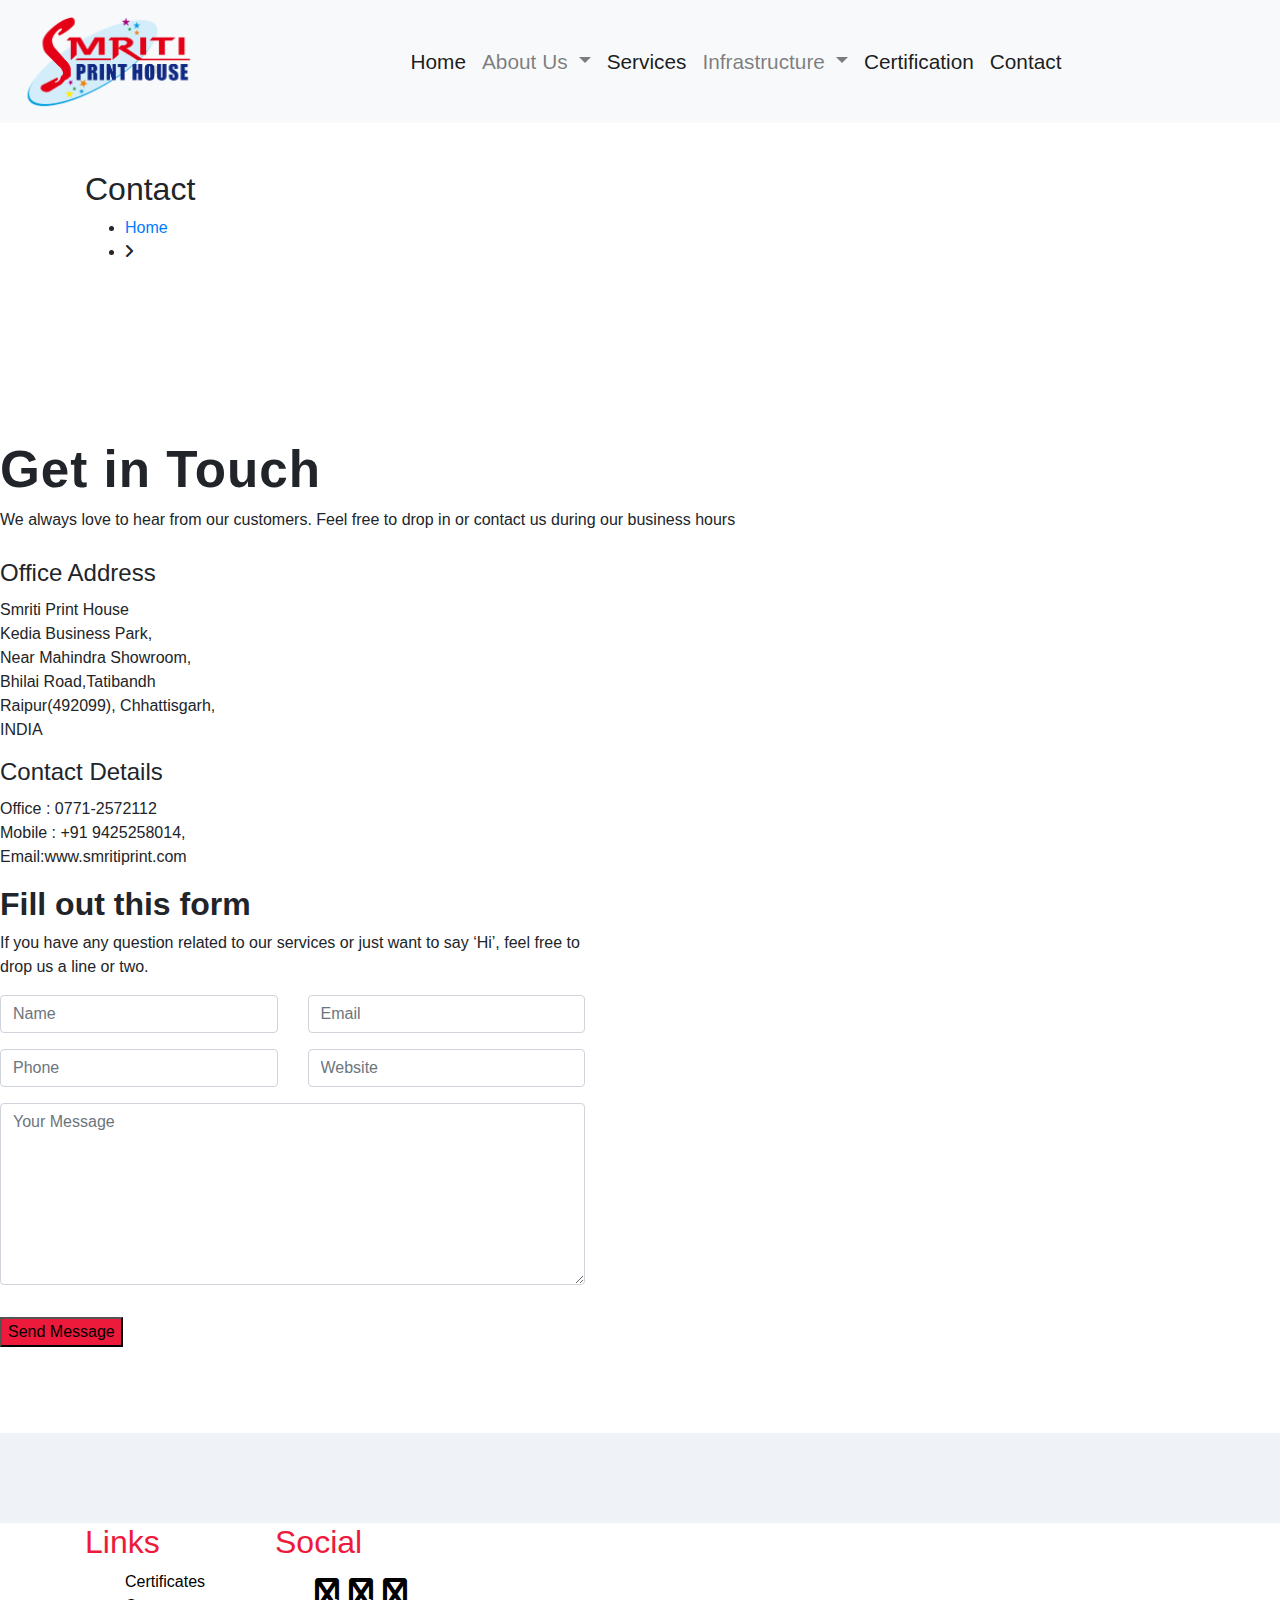
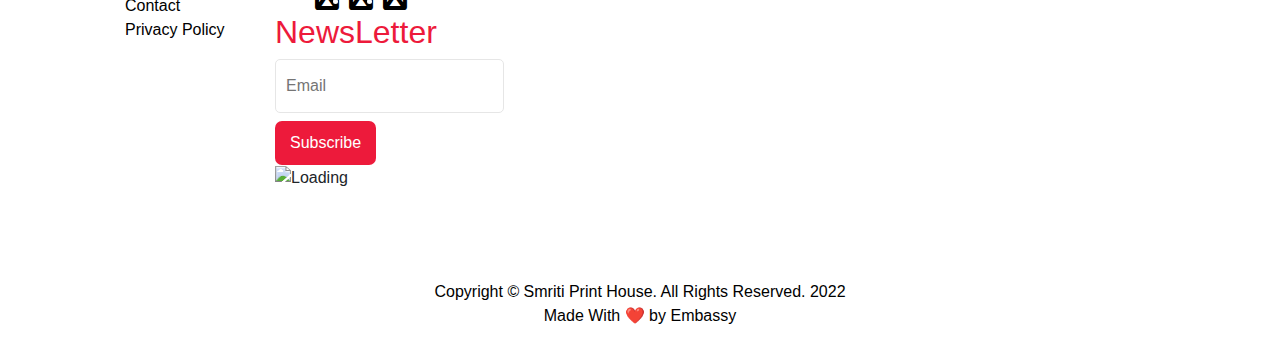
==== commit e61d776e: "footer complete" ====
--- a/contact.html
+++ b/contact.html
@@ -10,6 +10,7 @@
       href="https://fonts.googleapis.com/css2?family=Lato:wght@400;700;900&display=swap"
       rel="stylesheet"
     />
+    <link rel="stylesheet" href="https://maxcdn.bootstrapcdn.com/bootstrap/4.0.0/css/bootstrap.min.css" integrity="sha384-Gn5384xqQ1aoWXA+058RXPxPg6fy4IWvTNh0E263XmFcJlSAwiGgFAW/dAiS6JXm" crossorigin="anonymous">
     <title>Contact | Smriti print House</title>
     <meta name="robots" content="max-image-preview:large" />
     <link rel="dns-prefetch" href="//www.googletagmanager.com" />
@@ -3278,7 +3279,90 @@
 
   <body
     class="page-template page-template-page-templates page-template-template-default page-template-page-templatestemplate-default-php page page-id-1621 kingcomposer kc-css-system elementor-default elementor-kit-3996 cornerstone-v1_1_0"
-  >
+  >   <!-- Custom Nav Bar -->
+  
+
+    <nav class="navbar fixed-top navbar-expand-lg navbar-light bg-light">
+      <a class="navbar-brand" href="#">
+        <img src="./images/logo1.png" width="180" height="" alt="" />
+      </a>
+      <button
+        class="navbar-toggler"
+        type="button"
+        data-toggle="collapse"
+        data-target="#navbarSupportedContent"
+        aria-controls="navbarSupportedContent"
+        aria-expanded="false"
+        aria-label="Toggle navigation"
+      >
+        <span class="navbar-toggler-icon"></span>
+      </button>
+
+      <div class="collapse navbar-collapse justify-content-center" id="navbarSupportedContent">
+        <ul style="font-size: 1.3rem;color: #54595f" class="navbar-nav mr-1 ">
+          <li class="nav-item active">
+            <a class="nav-link" href="./index.html"
+              >Home <span class="sr-only">(current)</span></a
+            >
+          </li>
+
+          <li class="nav-item dropdown">
+            <a
+              class="nav-link dropdown-toggle"
+              href="./history.html"
+              id="navbarDropdown"
+              role="button"
+              data-toggle="dropdown"
+              aria-haspopup="true"
+              aria-expanded="false"
+            >
+              About Us
+            </a>
+            <div class="dropdown-menu" aria-labelledby="navbarDropdown">
+              <a class="dropdown-item" href="./history.html">History</a>
+              <a class="dropdown-item" href="./history.html">Vision</a>
+
+              <a class="dropdown-item" href="./history.html">Mission</a>
+              <a class="dropdown-item" href="./message.html">Message From Director</a>
+              <a class="dropdown-item" href="./team.html">Our Team</a>
+            </div>
+          </li>
+          <li class="nav-item active">
+            <a class="nav-link" href="./service.html"
+              >Services <span class="sr-only">(current)</span></a
+            >
+          </li>
+          <li class="nav-item dropdown">
+            <a
+              class="nav-link dropdown-toggle"
+              href="./infrastructure.html"
+              id="navbarDropdown"
+              role="button"
+              data-toggle="dropdown"
+              aria-haspopup="true"
+              aria-expanded="false"
+            >
+              Infrastructure
+            </a>
+            <div class="dropdown-menu" aria-labelledby="navbarDropdown">
+              <a class="dropdown-item" href="./infrastructure.html">Our Machineries</a>
+              <a class="dropdown-item" href="./gallery.html">Gallery</a>
+
+              <li class="nav-item active">
+                <a class="nav-link" href="./certificate.html"
+                  >Certification <span class="sr-only">(current)</span></a
+                >
+              </li>
+              <li class="nav-item active">
+                <a class="nav-link" href="./contact.html"
+                  >Contact <span class="sr-only">(current)</span></a
+                >
+              </li>
+            </div>
+          </li>
+        </ul>
+      </div>
+    </nav>
     <!-- MAIN WRAPPER START -->
     <div class="wrapper">
       <div class="em40_header_area_main hdisplay_none">
@@ -4371,5 +4455,8 @@
       })()
     </script>
     <!--End of Tawk.to Script-->
+      <script src="https://code.jquery.com/jquery-3.2.1.slim.min.js" integrity="sha384-KJ3o2DKtIkvYIK3UENzmM7KCkRr/rE9/Qpg6aAZGJwFDMVNA/GpGFF93hXpG5KkN" crossorigin="anonymous"></script>
+<script src="https://cdnjs.cloudflare.com/ajax/libs/popper.js/1.12.9/umd/popper.min.js" integrity="sha384-ApNbgh9B+Y1QKtv3Rn7W3mgPxhU9K/ScQsAP7hUibX39j7fakFPskvXusvfa0b4Q" crossorigin="anonymous"></script>
+<script src="https://maxcdn.bootstrapcdn.com/bootstrap/4.0.0/js/bootstrap.min.js" integrity="sha384-JZR6Spejh4U02d8jOt6vLEHfe/JQGiRRSQQxSfFWpi1MquVdAyjUar5+76PVCmYl" crossorigin="anonymous"></script>
   </body>
 </html>
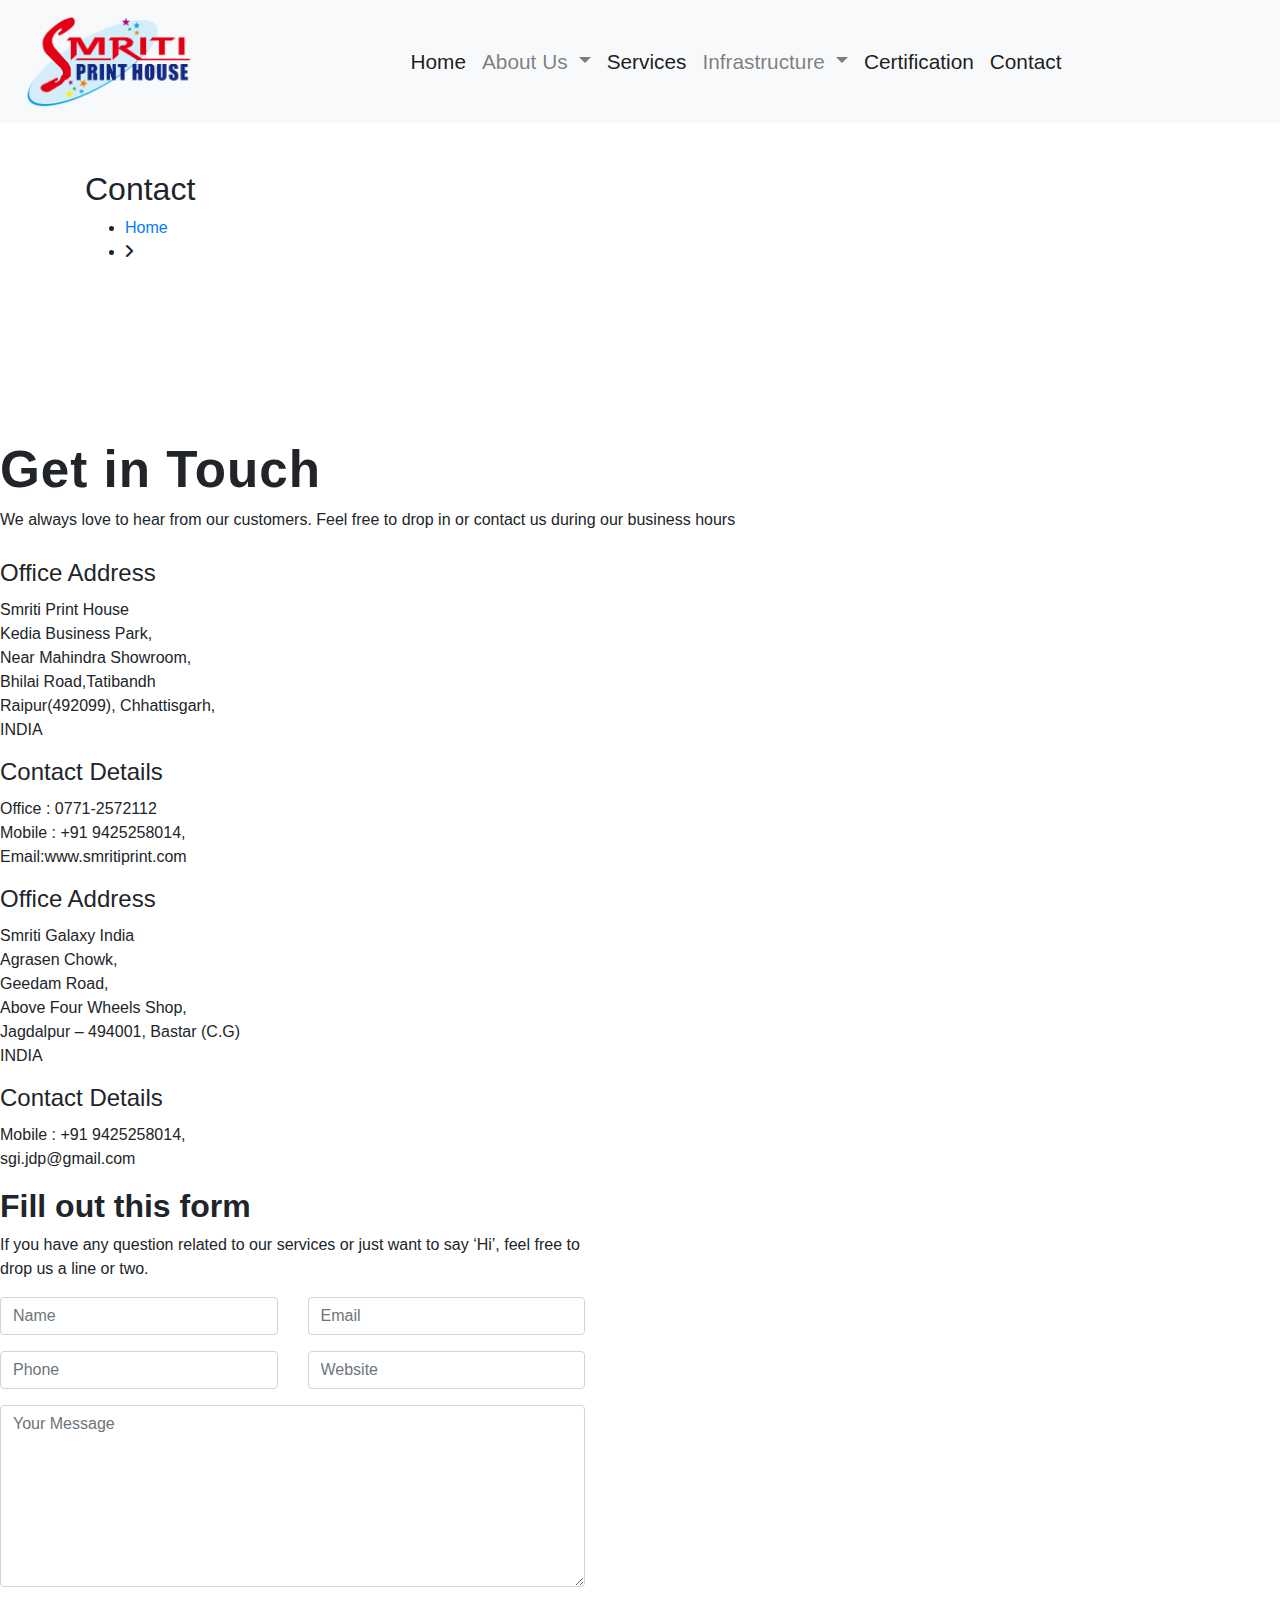
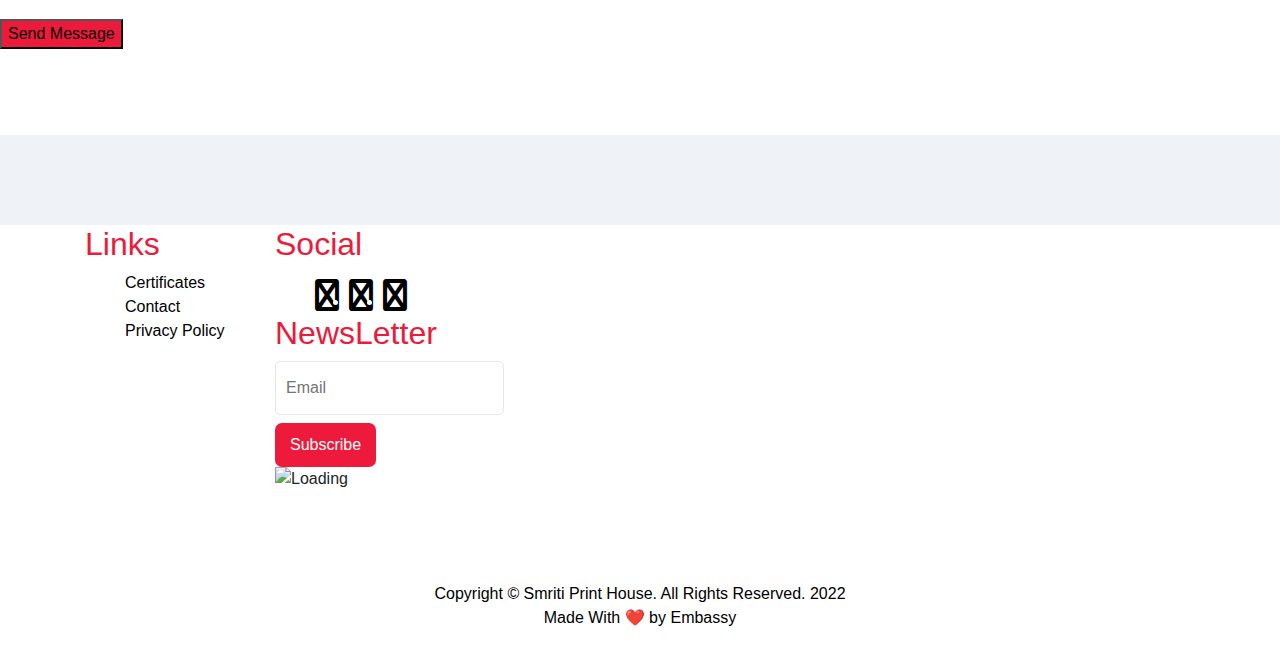
==== commit 091b8378: "a" ====
--- a/contact.html
+++ b/contact.html
@@ -3562,6 +3562,19 @@
                             <p>
                               Office : 0771-2572112<br />Mobile : +91
                               9425258014,<br />Email:www.smritiprint.com
+                            </p>
+                          </div>
+                          <div class="kc-elm kc-css-167937 kc_text_block">
+                            <h4 style="margin-bottom: 10px">Office Address</h4>
+                            <p>
+                              Smriti Galaxy India<br />Agrasen Chowk,<br />Geedam Road,<br />Above Four Wheels Shop,
+                              <br />
+                              Jagdalpur – 494001, Bastar (C.G)<br />INDIA
+                            </p>
+                            <h4 style="margin-bottom: 10px">Contact Details</h4>
+                            <p>
+                             Mobile : +91
+                              9425258014,<br />sgi.jdp@gmail.com
                             </p>
                           </div>
                         </div>
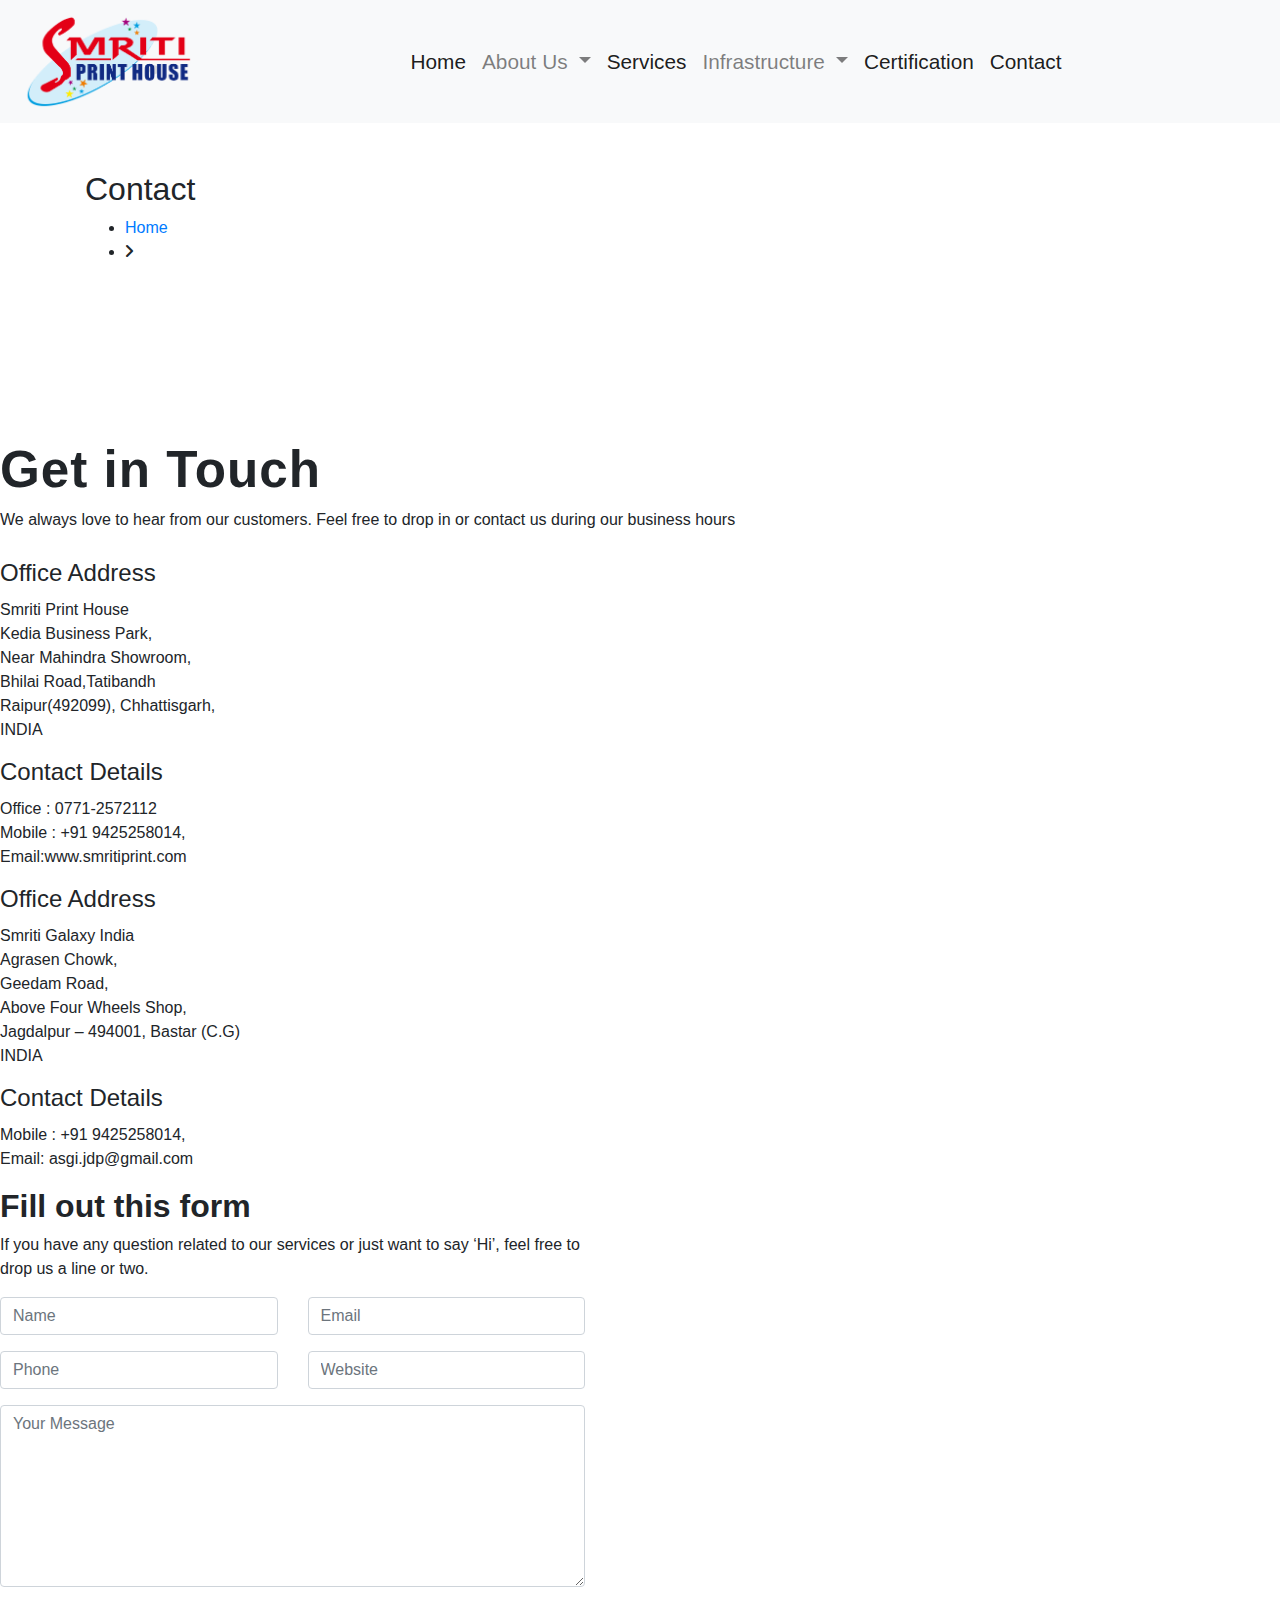
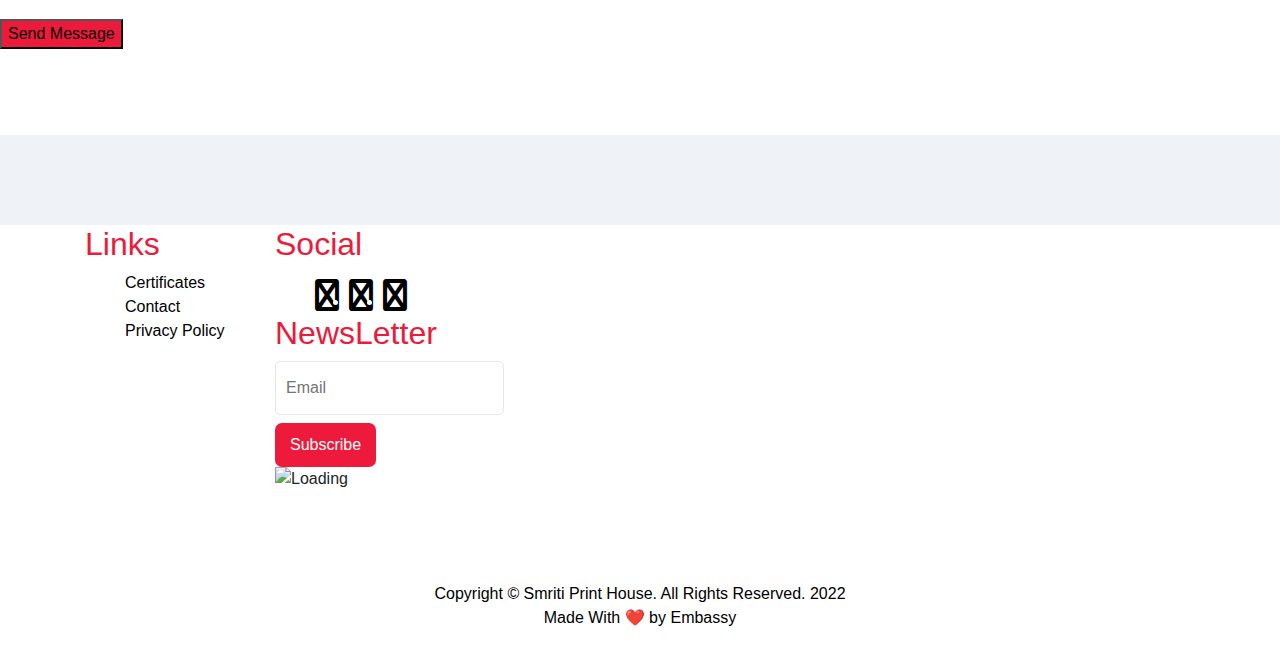
==== commit a92fd179: "a" ====
--- a/contact.html
+++ b/contact.html
@@ -3574,7 +3574,7 @@
                             <h4 style="margin-bottom: 10px">Contact Details</h4>
                             <p>
                              Mobile : +91
-                              9425258014,<br />sgi.jdp@gmail.com
+                              9425258014,<br />Email: asgi.jdp@gmail.com
                             </p>
                           </div>
                         </div>
